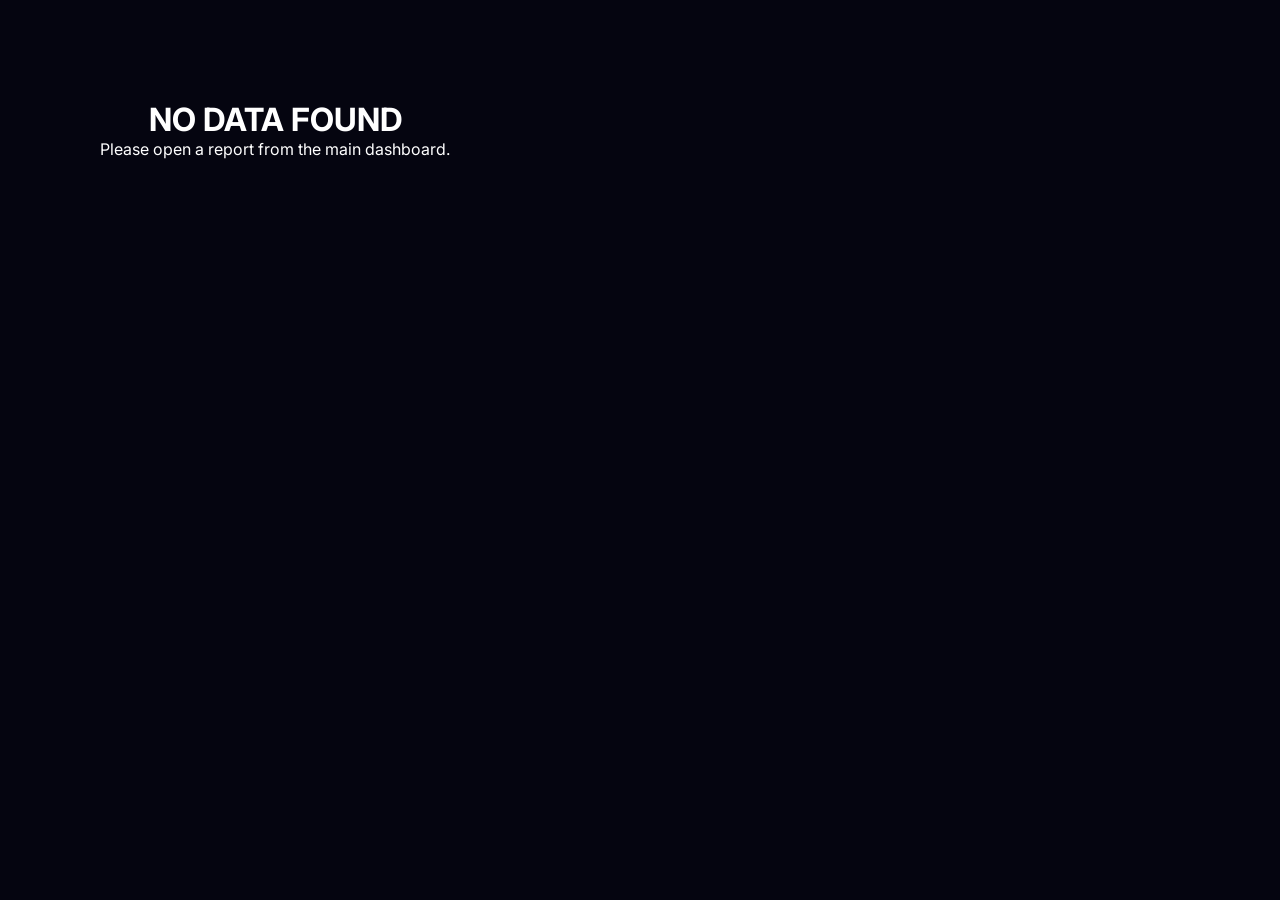
==== www/report.html @ 7ebd3ab9 "Initial commit of TraderSynth" ====
<!DOCTYPE html>
<html lang="en">

<head>
    <meta charset="UTF-8">
    <meta name="viewport" content="width=device-width, initial-scale=1.0">
    <title>TraderSynth Forensic Report</title>
    <link href="https://fonts.googleapis.com/css2?family=Inter:wght@400;700;800&family=Outfit:wght@800&display=swap"
        rel="stylesheet">
    <link rel="stylesheet" href="style.css">
    <style>
        body {
            overflow-y: auto;
            height: auto;
            min-height: 100vh;
            background: #050510;
        }

        .report-container {
            max-width: 1200px;
            margin: 40px auto;
            padding: 0 40px;
        }

        .hero-glass-surface {
            background: rgba(20, 20, 35, 0.9);
        }
    </style>
</head>

<body>
    <div class="report-container">
        <div
            style="display:flex; justify-content:space-between; align-items:center; margin-bottom:25px; border-bottom:1px solid rgba(255,255,255,0.05); padding-bottom:15px;">
            <div class="card-label-small" style="font-size:1.2rem; color:var(--accent-blue);">
                Forensic Analytics Retrospective
            </div>
            <div style="font-size:0.7rem; opacity:0.6;">DETERMINISTIC TELEMETRY V3.7.0</div>
        </div>

        <div class="hero-glass-surface" style="margin-bottom:20px; padding:30px; border-radius:24px;">
            <div style="display:grid; grid-template-columns: 1fr 1fr 1fr 1fr; gap:30px; width:100%;">
                <div>
                    <div id="rep-health"
                        style="font-family:'Outfit'; font-weight:800; font-size:3.5rem; line-height:1; color:var(--accent-blue);">
                        --</div>
                    <div class="card-label-small" style="margin-top:10px;">Avg Health Score <span class="info-bubble"
                            onclick="showDef('health')">?</span></div>
                </div>
                <div>
                    <div id="rep-duration"
                        style="font-family:'Outfit'; font-weight:800; font-size:2rem; line-height:1; padding-top:15px;">
                        --</div>
                    <div class="card-label-small" style="margin-top:10px;">Trace Duration</div>
                </div>
                <div>
                    <div id="rep-samples"
                        style="font-family:'Outfit'; font-weight:800; font-size:2rem; line-height:1; padding-top:15px;">
                        --</div>
                    <div class="card-label-small" style="margin-top:10px;">Data Points</div>
                </div>
                <div>
                    <div id="rep-timestamp"
                        style="font-size:0.8rem; color:rgba(255,255,255,0.8); font-weight:700; line-height:1.4; padding-top:10px;">
                        --</div>
                    <div class="card-label-small" style="margin-top:10px;">Capture Date</div>
                </div>
            </div>
        </div>

        <div class="dash-master-unified">
            <div class="metric-glass-card" style="grid-column: span 2; border-radius:20px;">
                <div class="card-label-small" style="margin-bottom:15px;">Processor Utilization Trend (Avg: <span
                        id="rep-cpu-avg">--</span>%)</div>
                <div class="spark-canvas-wrapper" style="height:160px;">
                    <svg id="rep-cpu-svg" style="width:100%; height:100%;" preserveAspectRatio="none"
                        viewBox="0 0 300 100">
                        <defs>
                            <linearGradient id="cpuGrad" x1="0%" y1="0%" x2="0%" y2="100%">
                                <stop offset="0%" style="stop-color:var(--accent-blue);stop-opacity:0.2" />
                                <stop offset="100%" style="stop-color:var(--accent-blue);stop-opacity:0" />
                            </linearGradient>
                        </defs>
                        <path class="rep-fill" d="" fill="url(#cpuGrad)"></path>
                        <path class="spark-path" d="" style="stroke:var(--accent-blue); fill:none; stroke-width:2;">
                        </path>
                    </svg>
                </div>
            </div>
            <div class="metric-glass-card" style="grid-column: span 2; border-radius:20px;">
                <div class="card-label-small" style="margin-bottom:15px;">Memory Consumption Trend (Avg: <span
                        id="rep-mem-avg">--</span>%)</div>
                <div class="spark-canvas-wrapper" style="height:160px;">
                    <svg id="rep-mem-svg" style="width:100%; height:100%;" preserveAspectRatio="none"
                        viewBox="0 0 300 100">
                        <defs>
                            <linearGradient id="memGrad" x1="0%" y1="0%" x2="0%" y2="100%">
                                <stop offset="0%" style="stop-color:var(--accent-green);stop-opacity:0.2" />
                                <stop offset="100%" style="stop-color:var(--accent-green);stop-opacity:0" />
                            </linearGradient>
                        </defs>
                        <path class="rep-fill" d="" fill="url(#memGrad)"></path>
                        <path class="spark-path" d="" style="stroke:var(--accent-green); fill:none; stroke-width:2;">
                        </path>
                    </svg>
                </div>
            </div>
            <div class="metric-glass-card" style="grid-column: span 1; border-radius:20px;">
                <div class="card-label-small" style="margin-bottom:10px;">Hypervisor Audit</div>
                <div id="rep-vm-events"
                    style="font-size:0.75rem; color:var(--text-dim); line-height:1.6; margin-top:10px;"></div>
            </div>
            <div class="metric-glass-card" style="grid-column: span 3; border-radius:20px;">
                <div class="card-label-small" style="margin-bottom:15px;">Resource Hot-Spots (Top Weighted Processes)
                </div>
                <div id="rep-top-procs" style="display:grid; grid-template-columns: repeat(3, 1fr); gap:15px;"></div>
            </div>
        </div>

        <div
            style="margin-top:40px; padding:20px; border-top:1px solid rgba(255,255,255,0.05); text-align:center; opacity:0.4; font-size:0.6rem; letter-spacing:1px;">
            TRADERSYNTH PRO ANALYTICS | END OF REPORT
        </div>

        <!-- Definition Modal -->
        <div id="info-modal" class="modal-surface" style="display:none;">
            <div class="modal-glass-content">
                <h2 id="modal-title" style="margin-bottom:20px; font-family:'Outfit';">DEFINITION</h2>
                <div id="modal-body"
                    style="font-size:0.9rem; line-height:1.6; color:var(--text-dim); margin-bottom:30px;">
                    Providing technical context for advanced telemetry.
                </div>
                <button class="modal-close-btn"
                    onclick="document.getElementById('info-modal').style.display='none'">DISMISS</button>
            </div>
        </div>
    </div>
    <script src="storage.js"></script>
    <script src="report.js"></script>
</body>

</html>
---- www/style.css ----
:root {
    --bg-main: radial-gradient(circle at 20% 20%, #1a1a2e 0%, #0a0a12 100%);
    --glass-panel: rgba(20, 20, 35, 0.7);
    --border-edge: rgba(255, 255, 255, 0.08);
    --accent-blue: #00d2ff;
    --accent-green: #30d158;
    --accent-red: #ff375f;
    --text-dim: #8e8e93;
}

* {
    box-sizing: border-box;
    margin: 0;
    padding: 0;
    font-family: 'Inter', sans-serif;
}

body {
    background: var(--bg-main);
    color: #fff;
    height: 100vh;
    display: flex;
    overflow: hidden;
}

/* Main Stack */
.content-stack {
    flex: 1;
    display: flex;
    flex-direction: column;
}

.app-footer-strip {
    height: 38px;
    background: rgba(0, 0, 0, 0.4);
    backdrop-filter: blur(10px);
    border-top: 1px solid rgba(255, 255, 255, 0.05);
    display: flex;
    justify-content: center;
    align-items: center;
    padding: 0 35px;
    font-size: 0.65rem;
    color: var(--text-dim);
    font-weight: 800;
    text-transform: uppercase;
    letter-spacing: 1px;
    white-space: nowrap;
    overflow: hidden;
}

.footer-segment {
    display: flex;
    align-items: center;
    gap: 8px;
}

.nav-stripe-item {
    padding: 14px;
    margin-bottom: 10px;
    border-radius: 14px;
    cursor: pointer;
    font-size: 0.85rem;
    color: var(--text-dim);
    transition: all 0.2s cubic-bezier(0.4, 0, 0.2, 1);
    border: 1px solid transparent;
}

.nav-stripe-item:hover {
    background: rgba(255, 255, 255, 0.06);
    color: #fff;
}

.nav-stripe-item.item-active {
    background: rgba(0, 210, 255, 0.12);
    color: var(--accent-blue);
    font-weight: 700;
    border-color: rgba(0, 210, 255, 0.2);
}

/* Main Stack */
.content-stack {
    flex: 1;
    display: flex;
    flex-direction: column;
}

.view-viewport {
    flex: 1;
    padding: 30px;
    overflow-y: auto;
}

/* Hero Banner */
.hero-glass-surface {
    background: linear-gradient(145deg, rgba(255, 255, 255, 0.03) 0%, rgba(20, 20, 35, 0.4) 100%);
    backdrop-filter: blur(24px);
    -webkit-backdrop-filter: blur(24px);
    border-radius: 28px;

    /* Premium Glass Borders */
    border-top: 1px solid rgba(255, 255, 255, 0.08);
    border-left: 1px solid rgba(255, 255, 255, 0.04);
    border-right: 1px solid rgba(255, 255, 255, 0.04);
    border-bottom: 1px solid rgba(0, 0, 0, 0.3);

    padding: 20px 30px;
    display: flex;
    gap: 30px;
    box-shadow:
        0 25px 70px rgba(0, 0, 0, 0.6),
        inset 0 0 30px rgba(255, 255, 255, 0.01);
    margin-bottom: 30px;
}

.hero-cell {
    display: flex;
    flex-direction: column;
}

/* Hero Columns */
.hero-col {
    flex: 1;
    padding: 0 30px;
    border-right: 1px solid var(--border-edge);
    display: flex;
    flex-direction: column;
    justify-content: center;
}

.hero-col-large {
    flex: 1.2;
    padding: 0 30px;
    border-right: 1px solid var(--border-edge);
    display: flex;
    align-items: center;
    gap: 20px;
}

.hero-col:last-child {
    border-right: none;
}

/* Unified 4x2 Layout */
.dash-master-unified {
    display: grid;
    grid-template-columns: repeat(4, 1fr);
    grid-template-rows: auto 1fr;
    /* Allow top row to be compact, bottom row to expand */
    gap: 20px;
    width: 100%;
}

@media (max-width: 1400px) {
    .dash-master-unified {
        grid-template-columns: repeat(2, 1fr);
    }
}

@media (max-width: 800px) {
    .dash-master-unified {
        grid-template-columns: 1fr;
    }
}

/* Remove scrollbars, allow full height */
.scroller-y-auto {
    height: auto !important;
    overflow: visible !important;
}

/* Styled Event Popup */
.event-popup-modal {
    position: fixed;
    top: 50%;
    left: 50%;
    transform: translate(-50%, -50%);
    background: rgba(10, 15, 20, 0.98);
    border: 1px solid var(--accent-blue);
    padding: 25px;
    z-index: 20000;
    border-radius: 12px;
    box-shadow: 0 0 50px rgba(0, 0, 0, 0.9), 0 0 100px rgba(0, 210, 255, 0.1);
    display: none;
    min-width: 450px;
    max-width: 600px;
    backdrop-filter: blur(10px);
}

#ev-pop-body {
    max-height: 60vh;
    overflow-y: auto;
    overflow-x: hidden;
    padding-right: 10px;
    overflow-wrap: anywhere;
    word-break: break-word;
}

#ev-pop-body::-webkit-scrollbar {
    width: 4px;
}

#ev-pop-body::-webkit-scrollbar-thumb {
    background: rgba(255, 255, 255, 0.2);
    border-radius: 2px;
}

.event-popup-modal h3 {
    font-family: 'Outfit', sans-serif;
    letter-spacing: 1px;
    border-bottom: 1px solid rgba(255, 255, 255, 0.1);
    padding-bottom: 10px;
}

.metric-glass-card {
    background: linear-gradient(145deg, rgba(255, 255, 255, 0.03) 0%, rgba(20, 20, 35, 0.4) 100%);
    backdrop-filter: blur(24px);
    -webkit-backdrop-filter: blur(24px);
    border-radius: 24px;

    /* Premium Glass Borders */
    border-top: 1px solid rgba(255, 255, 255, 0.08);
    border-left: 1px solid rgba(255, 255, 255, 0.04);
    border-right: 1px solid rgba(255, 255, 255, 0.04);
    border-bottom: 1px solid rgba(0, 0, 0, 0.3);

    padding: 24px;
    box-shadow:
        0 20px 50px rgba(0, 0, 0, 0.5),
        inset 0 0 30px rgba(255, 255, 255, 0.01);

    transition: transform 0.3s cubic-bezier(0.4, 0, 0.2, 1), box-shadow 0.3s ease;
    overflow: hidden;
    position: relative;
}

.metric-glass-card:hover {
    transform: translateY(-2px);
    box-shadow:
        0 30px 60px rgba(0, 0, 0, 0.6),
        inset 0 0 30px rgba(255, 255, 255, 0.02);
    border-top-color: rgba(255, 255, 255, 0.15);
}

.card-upper-row {
    display: flex;
    justify-content: space-between;
    align-items: center;
    margin-bottom: 12px;
    position: relative;
    z-index: 5;
}

.card-label-small {
    font-size: 0.65rem;
    font-weight: 800;
    color: var(--text-dim);
    text-transform: uppercase;
    letter-spacing: 1.8px;
}

.val-big-display {
    font-family: 'Outfit';
    font-weight: 800;
    color: var(--accent-blue);
    font-size: 1.5rem;
}

/* Professional Area Charts with Axes */
.spark-canvas-wrapper {
    position: relative;
    height: 120px;
    margin-top: 5px;
}

.chart-axis-label {
    position: absolute;
    left: 0;
    font-size: 0.5rem;
    color: rgba(255, 255, 255, 0.2);
    font-weight: 700;
    z-index: 2;
}

.axis-100 {
    top: 5px;
}

.axis-50 {
    top: 50%;
    transform: translateY(-50%);
}

.axis-0 {
    bottom: 5px;
}

.spark-canvas {
    height: 100%;
    width: 100%;
}

.spark-path {
    fill: none;
    stroke: var(--accent-blue);
    stroke-width: 2.5;
    stroke-linecap: round;
    stroke-linejoin: round;
    filter: drop-shadow(0 0 5px rgba(0, 210, 255, 0.5));
}

.ring-fill {
    fill: none;
    stroke-width: 10;
    stroke-linecap: round;
    transition: stroke-dashoffset 1s cubic-bezier(0.4, 0, 0.2, 1);
}

.ring-track {
    fill: none;
    stroke: rgba(255, 255, 255, 0.05);
    stroke-width: 10;
}

.ring-center-text {
    position: absolute;
    top: 50%;
    left: 50%;
    transform: translate(-50%, -50%);
    text-align: center;
}

/* Event Tooltip Interaction */
.event-item {
    position: relative;
    cursor: help;
    transition: background 0.2s;
}

.event-item:hover {
    background: rgba(255, 255, 255, 0.08) !important;
}

/* Event Tooltip Interaction Removed in favor of Click Popup */

.ultra-ticker-canvas-container {
    background: #000;
    border: 1px solid rgba(255, 255, 255, 0.1);
    border-radius: 12px;
    margin-top: 10px;
    height: 60px;
    overflow: hidden;
}

.terminate-btn {
    background: rgba(255, 55, 95, 0.15);
    color: var(--accent-red);
    border: 1px solid rgba(255, 55, 95, 0.3);
    padding: 2px 8px;
    border-radius: 4px;
    font-size: 0.55rem;
    font-weight: 800;
    cursor: pointer;
    transition: all 0.2s;
}

.terminate-btn:hover {
    background: var(--accent-red);
    color: #fff;
}

.spark-fill {
    fill: url(#areaGradient);
    opacity: 0.3;
}



.side-analytics-pane {
    display: flex;
    flex-direction: column;
    height: 100%;
    overflow-y: auto;
    padding-right: 5px;
}

/* Scrollbar refinement */
.side-analytics-pane::-webkit-scrollbar {
    width: 4px;
}

.side-analytics-pane::-webkit-scrollbar-thumb {
    background: rgba(255, 255, 255, 0.05);
    border-radius: 2px;
}

.chart-grid-line {
    stroke: rgba(255, 255, 255, 0.03);
    stroke-width: 1;
}

/* Heatmap with Labels */
.core-heat-grid {
    display: grid;
    grid-template-columns: repeat(5, 1fr);
    gap: 6px;
    margin-top: 15px;
    background: rgba(0, 0, 0, 0.2);
    padding: 10px;
    border-radius: 12px;
}

.core-heat-grid {
    display: grid;
    grid-template-columns: repeat(6, 1fr);
    gap: 6px;
    margin-top: 10px;
}

.core-box {
    aspect-ratio: 1.4;
    border-radius: 6px;
    background: rgba(255, 255, 255, 0.05);
    transition: all 0.4s ease;
    display: flex;
    align-items: center;
    justify-content: center;
    font-size: 0.55rem;
    font-weight: 800;
    color: rgba(255, 255, 255, 0.4);
    position: relative;
}

.core-box:hover {
    transform: scale(1.05);
    z-index: 10;
}

@keyframes pulse-red {
    0% {
        box-shadow: 0 0 5px rgba(255, 55, 95, 0.2);
    }

    50% {
        box-shadow: 0 0 15px rgba(255, 55, 95, 0.5);
    }

    100% {
        box-shadow: 0 0 5px rgba(255, 55, 95, 0.2);
    }
}

.core-critical {
    animation: pulse-red 1.5s infinite;
    border: 1px solid rgba(255, 55, 95, 0.5) !important;
}

/* Professional Horizontal Ticker */
.ticker-container {
    overflow: hidden;
    white-space: nowrap;
    position: relative;
    padding: 10px 0;
    mask-image: linear-gradient(to right, transparent, black 10%, black 90%, transparent);
}

.ticker-track {
    display: inline-block;
    padding-left: 100%;
    animation: ticker-slide 20s linear infinite;
}

@keyframes ticker-slide {
    0% {
        transform: translateX(0);
    }

    100% {
        transform: translateX(-100%);
    }
}

.ticker-item {
    display: inline-flex;
    align-items: center;
    gap: 12px;
    padding: 0 40px;
    font-family: 'Outfit';
    font-weight: 800;
    font-size: 0.95rem;
}

/* Process Slot Stability (Reduced to Top 5) */
.proc-card-row {
    background: rgba(255, 255, 255, 0.03);
    border-radius: 18px;
    padding: 16px;
    margin-bottom: 14px;
    border: 1px solid transparent;
    transition: all 0.3s cubic-bezier(0.4, 0, 0.2, 1);
    height: 85px;
    overflow: hidden;
}

.proc-card-row.empty-slot {
    opacity: 0.1;
    border: 1px dashed rgba(255, 255, 255, 0.05);
}

.bar-bg-stripe {
    height: 6px;
    background: rgba(0, 0, 0, 0.4);
    border-radius: 3px;
    margin-top: 10px;
    overflow: hidden;
}

.bar-fill-stripe {
    height: 100%;
    background: var(--accent-blue);
    transition: 1s ease;
}

/* UI Refinements */
.mini-consumer-list {
    display: flex;
    flex-direction: column;
    gap: 6px;
    min-height: 40px;
}

.mini-consumer-item {
    display: flex;
    justify-content: space-between;
    font-size: 0.62rem;
    padding: 4px 8px;
    background: rgba(255, 255, 255, 0.03);
    border-radius: 6px;
    border: 1px solid rgba(255, 255, 255, 0.02);
}

.gpu-eng-bar-container {
    height: 4px;
    background: rgba(255, 255, 255, 0.05);
    border-radius: 2px;
    display: flex;
    overflow: hidden;
}

.gpu-eng-fill {
    height: 100%;
    transition: width 0.5s cubic-bezier(0.4, 0, 0.2, 1);
}

.info-bubble {
    cursor: pointer;
    display: inline-flex;
    justify-content: center;
    align-items: center;
    width: 18px;
    height: 18px;
    border-radius: 50%;
    background: rgba(0, 210, 255, 0.15);
    color: var(--accent-blue);
    font-size: 0.7rem;
    font-weight: 900;
    margin-left: 8px;
    border: 1px solid rgba(0, 210, 255, 0.3);
    transition: all 0.2s;
}

.info-bubble:hover {
    background: var(--accent-blue);
    color: #000;
    box-shadow: 0 0 10px rgba(0, 210, 255, 0.5);
}

.modal-surface {
    position: fixed;
    top: 0;
    left: 0;
    width: 100vw;
    height: 100vh;
    background: rgba(0, 0, 0, 0.7);
    backdrop-filter: blur(15px);
    display: flex;
    justify-content: center;
    align-items: center;
    z-index: 9999;
}

.modal-glass-content {
    background: rgba(10, 10, 15, 0.9);
    border: 1px solid rgba(0, 210, 255, 0.2);
    border-radius: 32px;
    padding: 50px;
    width: 480px;
    box-shadow: 0 50px 100px rgba(0, 0, 0, 0.9), 0 0 30px rgba(0, 210, 255, 0.1);
    text-align: center;
    transform: translateY(-20px);
}

.modal-close-btn {
    background: var(--accent-blue);
    color: #000;
    border: none;
    padding: 12px 35px;
    border-radius: 12px;
    font-weight: 900;
    cursor: pointer;
    font-size: 0.85rem;
    letter-spacing: 1px;
    transition: all 0.2s;
}

/* Trading Simulation UI (Screenshot 1 Style) */
.trading-ui-grid {
    display: grid;
    grid-template-columns: 1fr 280px;
    gap: 20px;
    margin-top: 15px;
}

.order-book-container {
    background: rgba(0, 0, 0, 0.3);
    border-radius: 12px;
    padding: 15px;
    font-family: monospace;
    font-size: 0.75rem;
    height: 180px;
    overflow-y: hidden;
    border: 1px solid rgba(255, 255, 255, 0.05);
}

#zombie-monitor-sidebar {
    background: rgba(255, 55, 95, 0.03);
    border-radius: 14px;
    padding: 15px;
    border: 1px solid rgba(255, 55, 95, 0.08);
    min-height: 40px;
    font-size: 0.65rem;
    color: var(--text-dim);
    line-height: 1.5;
}

.order-row {
    display: flex;
    justify-content: space-between;
    padding: 3px 0;
}

.order-buy {
    color: var(--accent-green);
}

.order-sell {
    color: var(--accent-red);
}

.trade-controls {
    display: flex;
    flex-direction: column;
    gap: 12px;
}

.trade-btn {
    padding: 14px;
    border-radius: 10px;
    border: none;
    font-weight: 800;
    font-size: 0.9rem;
    cursor: pointer;
    transition: all 0.2s;
    text-transform: uppercase;
    letter-spacing: 1px;
}

.btn-buy {
    background: linear-gradient(135deg, #30d158, #28a745);
    color: #000;
    box-shadow: 0 4px 15px rgba(48, 209, 88, 0.3);
}

.btn-sell {
    background: linear-gradient(135deg, #ff375f, #dc3545);
    color: #fff;
    box-shadow: 0 4px 15px rgba(255, 55, 95, 0.3);
}

.trade-btn:hover {
    transform: translateY(-2px);
    filter: brightness(1.2);
}

.stop-btn-nav {
    margin-top: 20px;
    background: rgba(255, 55, 95, 0.1);
    color: var(--accent-red);
    border: 1px solid rgba(255, 55, 95, 0.2);
    padding: 12px;
    border-radius: 12px;
    font-weight: 800;
    font-size: 0.75rem;
    text-align: center;
    cursor: pointer;
    transition: all 0.2s;
}

.stop-btn-nav:hover {
    background: var(--accent-red);
    color: #fff;
}

/* Trace Graph View */
.trace-graph-container {
    width: 100%;
    height: 350px;
    background: rgba(0, 0, 0, 0.4);
    border-radius: 20px;
    border: 1px solid var(--border-edge);
    margin-top: 20px;
    position: relative;
    overflow: hidden;
}

#trace-canvas {
    width: 100%;
    height: 100%;
}

.health-block-vertical {
    display: flex;
    flex-direction: column;
    align-items: center;
    gap: 10px;
    padding: 15px;
    background: rgba(255, 255, 255, 0.02);
    border-radius: 16px;
    border: 1px solid rgba(255, 255, 255, 0.05);
}

/* Usage for top 3 lists */
.mini-consumer-item {
    display: flex;
    justify-content: space-between;
    font-size: 0.65rem;
    padding: 3px 0;
    border-bottom: 1px solid rgba(255, 255, 255, 0.05);
    margin-bottom: 2px;
}

.mini-consumer-item:last-child {
    border-bottom: none;
}
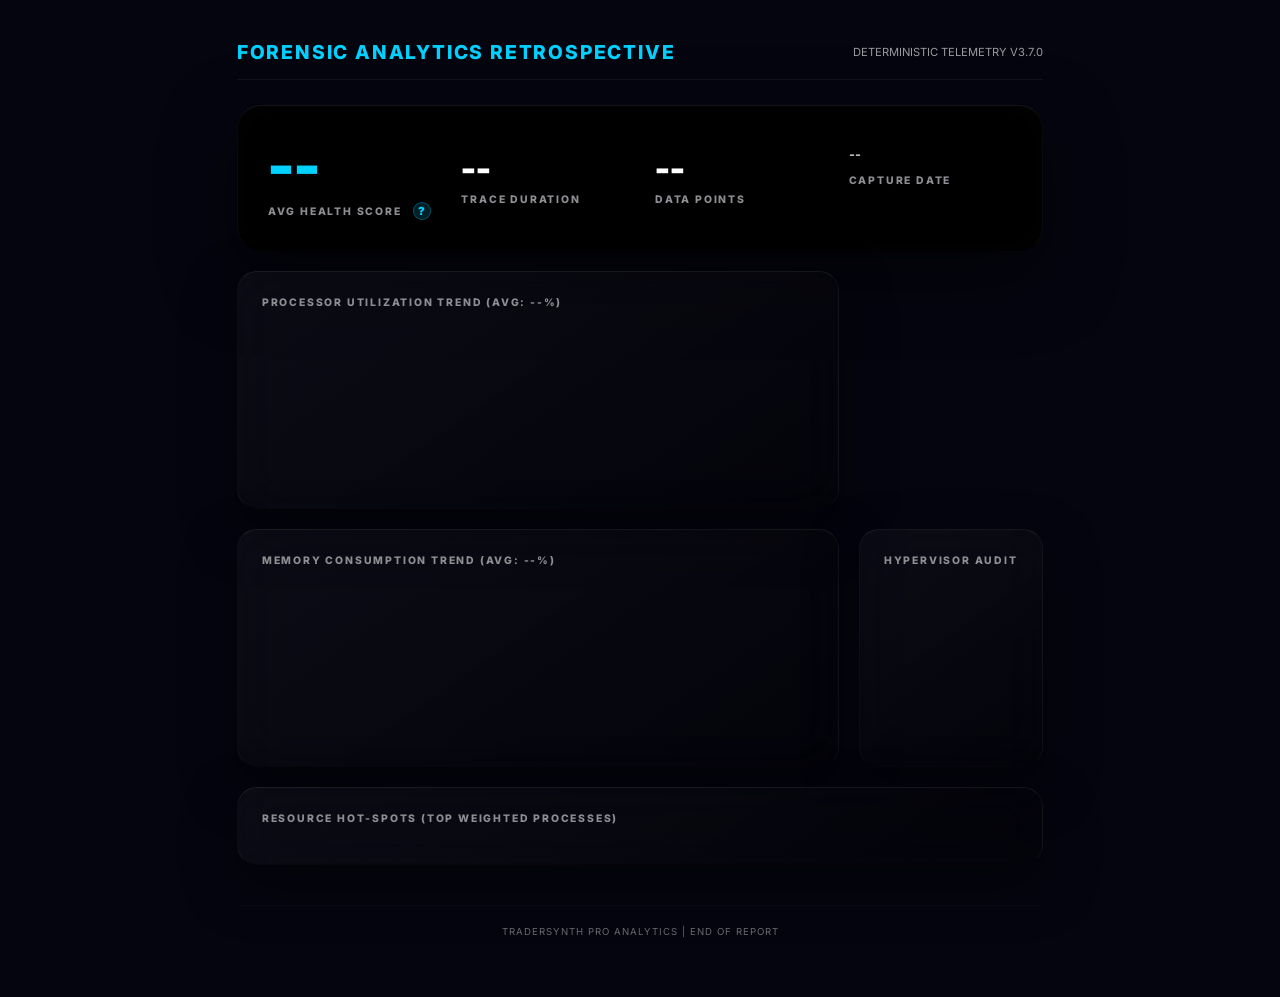
==== commit 4bf3f2cb: "Enhance M365 Desktop module and implement Citrix Teams HDX Optimization telemetry with UI fixes" ====
--- a/www/report.html
+++ b/www/report.html
@@ -1,142 +1,145 @@
-<!DOCTYPE html>
-<html lang="en">
-
-<head>
-    <meta charset="UTF-8">
-    <meta name="viewport" content="width=device-width, initial-scale=1.0">
-    <title>TraderSynth Forensic Report</title>
-    <link href="https://fonts.googleapis.com/css2?family=Inter:wght@400;700;800&family=Outfit:wght@800&display=swap"
-        rel="stylesheet">
-    <link rel="stylesheet" href="style.css">
-    <style>
-        body {
-            overflow-y: auto;
-            height: auto;
-            min-height: 100vh;
-            background: #050510;
-        }
-
-        .report-container {
-            max-width: 1200px;
-            margin: 40px auto;
-            padding: 0 40px;
-        }
-
-        .hero-glass-surface {
-            background: rgba(20, 20, 35, 0.9);
-        }
-    </style>
-</head>
-
-<body>
-    <div class="report-container">
-        <div
-            style="display:flex; justify-content:space-between; align-items:center; margin-bottom:25px; border-bottom:1px solid rgba(255,255,255,0.05); padding-bottom:15px;">
-            <div class="card-label-small" style="font-size:1.2rem; color:var(--accent-blue);">
-                Forensic Analytics Retrospective
-            </div>
-            <div style="font-size:0.7rem; opacity:0.6;">DETERMINISTIC TELEMETRY V3.7.0</div>
-        </div>
-
-        <div class="hero-glass-surface" style="margin-bottom:20px; padding:30px; border-radius:24px;">
-            <div style="display:grid; grid-template-columns: 1fr 1fr 1fr 1fr; gap:30px; width:100%;">
-                <div>
-                    <div id="rep-health"
-                        style="font-family:'Outfit'; font-weight:800; font-size:3.5rem; line-height:1; color:var(--accent-blue);">
-                        --</div>
-                    <div class="card-label-small" style="margin-top:10px;">Avg Health Score <span class="info-bubble"
-                            onclick="showDef('health')">?</span></div>
-                </div>
-                <div>
-                    <div id="rep-duration"
-                        style="font-family:'Outfit'; font-weight:800; font-size:2rem; line-height:1; padding-top:15px;">
-                        --</div>
-                    <div class="card-label-small" style="margin-top:10px;">Trace Duration</div>
-                </div>
-                <div>
-                    <div id="rep-samples"
-                        style="font-family:'Outfit'; font-weight:800; font-size:2rem; line-height:1; padding-top:15px;">
-                        --</div>
-                    <div class="card-label-small" style="margin-top:10px;">Data Points</div>
-                </div>
-                <div>
-                    <div id="rep-timestamp"
-                        style="font-size:0.8rem; color:rgba(255,255,255,0.8); font-weight:700; line-height:1.4; padding-top:10px;">
-                        --</div>
-                    <div class="card-label-small" style="margin-top:10px;">Capture Date</div>
-                </div>
-            </div>
-        </div>
-
-        <div class="dash-master-unified">
-            <div class="metric-glass-card" style="grid-column: span 2; border-radius:20px;">
-                <div class="card-label-small" style="margin-bottom:15px;">Processor Utilization Trend (Avg: <span
-                        id="rep-cpu-avg">--</span>%)</div>
-                <div class="spark-canvas-wrapper" style="height:160px;">
-                    <svg id="rep-cpu-svg" style="width:100%; height:100%;" preserveAspectRatio="none"
-                        viewBox="0 0 300 100">
-                        <defs>
-                            <linearGradient id="cpuGrad" x1="0%" y1="0%" x2="0%" y2="100%">
-                                <stop offset="0%" style="stop-color:var(--accent-blue);stop-opacity:0.2" />
-                                <stop offset="100%" style="stop-color:var(--accent-blue);stop-opacity:0" />
-                            </linearGradient>
-                        </defs>
-                        <path class="rep-fill" d="" fill="url(#cpuGrad)"></path>
-                        <path class="spark-path" d="" style="stroke:var(--accent-blue); fill:none; stroke-width:2;">
-                        </path>
-                    </svg>
-                </div>
-            </div>
-            <div class="metric-glass-card" style="grid-column: span 2; border-radius:20px;">
-                <div class="card-label-small" style="margin-bottom:15px;">Memory Consumption Trend (Avg: <span
-                        id="rep-mem-avg">--</span>%)</div>
-                <div class="spark-canvas-wrapper" style="height:160px;">
-                    <svg id="rep-mem-svg" style="width:100%; height:100%;" preserveAspectRatio="none"
-                        viewBox="0 0 300 100">
-                        <defs>
-                            <linearGradient id="memGrad" x1="0%" y1="0%" x2="0%" y2="100%">
-                                <stop offset="0%" style="stop-color:var(--accent-green);stop-opacity:0.2" />
-                                <stop offset="100%" style="stop-color:var(--accent-green);stop-opacity:0" />
-                            </linearGradient>
-                        </defs>
-                        <path class="rep-fill" d="" fill="url(#memGrad)"></path>
-                        <path class="spark-path" d="" style="stroke:var(--accent-green); fill:none; stroke-width:2;">
-                        </path>
-                    </svg>
-                </div>
-            </div>
-            <div class="metric-glass-card" style="grid-column: span 1; border-radius:20px;">
-                <div class="card-label-small" style="margin-bottom:10px;">Hypervisor Audit</div>
-                <div id="rep-vm-events"
-                    style="font-size:0.75rem; color:var(--text-dim); line-height:1.6; margin-top:10px;"></div>
-            </div>
-            <div class="metric-glass-card" style="grid-column: span 3; border-radius:20px;">
-                <div class="card-label-small" style="margin-bottom:15px;">Resource Hot-Spots (Top Weighted Processes)
-                </div>
-                <div id="rep-top-procs" style="display:grid; grid-template-columns: repeat(3, 1fr); gap:15px;"></div>
-            </div>
-        </div>
-
-        <div
-            style="margin-top:40px; padding:20px; border-top:1px solid rgba(255,255,255,0.05); text-align:center; opacity:0.4; font-size:0.6rem; letter-spacing:1px;">
-            TRADERSYNTH PRO ANALYTICS | END OF REPORT
-        </div>
-
-        <!-- Definition Modal -->
-        <div id="info-modal" class="modal-surface" style="display:none;">
-            <div class="modal-glass-content">
-                <h2 id="modal-title" style="margin-bottom:20px; font-family:'Outfit';">DEFINITION</h2>
-                <div id="modal-body"
-                    style="font-size:0.9rem; line-height:1.6; color:var(--text-dim); margin-bottom:30px;">
-                    Providing technical context for advanced telemetry.
-                </div>
-                <button class="modal-close-btn"
-                    onclick="document.getElementById('info-modal').style.display='none'">DISMISS</button>
-            </div>
-        </div>
-    </div>
-    <script src="storage.js"></script>
-    <script src="report.js"></script>
-</body>
-
-</html>+<!DOCTYPE html>
+<html lang="en">
+
+<head>
+    <meta charset="UTF-8">
+    <meta name="viewport" content="width=device-width, initial-scale=1.0">
+    <title>TraderSynth Forensic Report</title>
+    <link href="https://fonts.googleapis.com/css2?family=Inter:wght@400;700;800&family=Outfit:wght@800&display=swap"
+        rel="stylesheet">
+    <link rel="stylesheet" href="style.css">
+    <style>
+        body {
+            overflow-y: auto;
+            height: auto;
+            min-height: 100vh;
+            background: #050510;
+        }
+
+        .report-container {
+            max-width: 1200px;
+            margin: 40px auto;
+            padding: 0 40px;
+        }
+
+        .hero-glass-surface {
+            background: rgba(var(--bg-rgb), 0.9);
+        }
+    </style>
+</head>
+
+<body>
+    <div class="report-container">
+        <div
+            style="display:flex; justify-content:space-between; align-items:center; margin-bottom:25px; border-bottom:1px solid rgba(255,255,255,0.05); padding-bottom:15px;">
+            <div class="card-label-small" style="font-size:1.2rem; color:var(--accent-blue);">
+                Forensic Analytics Retrospective
+            </div>
+            <div style="font-size:0.7rem; opacity:0.6;">DETERMINISTIC TELEMETRY V3.7.0</div>
+        </div>
+
+        <div class="hero-glass-surface" style="margin-bottom:20px; padding:30px; border-radius:24px;">
+            <div style="display:grid; grid-template-columns: 1fr 1fr 1fr 1fr; gap:30px; width:100%;">
+                <div>
+                    <div id="rep-health"
+                        style="font-family:'Outfit'; font-weight:800; font-size:3.5rem; line-height:1; color:var(--accent-blue);">
+                        --</div>
+                    <div class="card-label-small" style="margin-top:10px;">Avg Health Score <span class="info-bubble"
+                            onclick="showDef('health')">?</span></div>
+                </div>
+                <div>
+                    <div id="rep-duration"
+                        style="font-family:'Outfit'; font-weight:800; font-size:2rem; line-height:1; padding-top:15px;">
+                        --</div>
+                    <div class="card-label-small" style="margin-top:10px;">Trace Duration</div>
+                </div>
+                <div>
+                    <div id="rep-samples"
+                        style="font-family:'Outfit'; font-weight:800; font-size:2rem; line-height:1; padding-top:15px;">
+                        --</div>
+                    <div class="card-label-small" style="margin-top:10px;">Data Points</div>
+                </div>
+                <div>
+                    <div id="rep-timestamp"
+                        style="font-size:0.8rem; color:rgba(255,255,255,0.8); font-weight:700; line-height:1.4; padding-top:10px;">
+                        --</div>
+                    <div class="card-label-small" style="margin-top:10px;">Capture Date</div>
+                </div>
+            </div>
+        </div>
+
+        <div class="dash-master-unified">
+            <div class="metric-glass-card" style="grid-column: span 2; border-radius:20px;">
+                <div class="card-label-small" style="margin-bottom:15px;">Processor Utilization Trend (Avg: <span
+                        id="rep-cpu-avg">--</span>%)</div>
+                <div class="spark-canvas-wrapper" style="height:160px;">
+                    <svg id="rep-cpu-svg" style="width:100%; height:100%;" preserveAspectRatio="none"
+                        viewBox="0 0 300 100">
+                        <defs>
+                            <linearGradient id="cpuGrad" x1="0%" y1="0%" x2="0%" y2="100%">
+                                <stop offset="0%" style="stop-color:var(--accent-blue);stop-opacity:0.2" />
+                                <stop offset="100%" style="stop-color:var(--accent-blue);stop-opacity:0" />
+                            </linearGradient>
+                        </defs>
+                        <path class="rep-fill" d="" fill="url(#cpuGrad)"></path>
+                        <path class="spark-path" d="" style="stroke:var(--accent-blue); fill:none; stroke-width:2;">
+                        </path>
+                    </svg>
+                </div>
+            </div>
+            <div class="metric-glass-card" style="grid-column: span 2; border-radius:20px;">
+                <div class="card-label-small" style="margin-bottom:15px;">Memory Consumption Trend (Avg: <span
+                        id="rep-mem-avg">--</span>%)</div>
+                <div class="spark-canvas-wrapper" style="height:160px;">
+                    <svg id="rep-mem-svg" style="width:100%; height:100%;" preserveAspectRatio="none"
+                        viewBox="0 0 300 100">
+                        <defs>
+                            <linearGradient id="memGrad" x1="0%" y1="0%" x2="0%" y2="100%">
+                                <stop offset="0%" style="stop-color:var(--accent-green);stop-opacity:0.2" />
+                                <stop offset="100%" style="stop-color:var(--accent-green);stop-opacity:0" />
+                            </linearGradient>
+                        </defs>
+                        <path class="rep-fill" d="" fill="url(#memGrad)"></path>
+                        <path class="spark-path" d="" style="stroke:var(--accent-green); fill:none; stroke-width:2;">
+                        </path>
+                    </svg>
+                </div>
+            </div>
+            <div class="metric-glass-card" style="grid-column: span 1; border-radius:20px;">
+                <div class="card-label-small" style="margin-bottom:10px;">Hypervisor Audit</div>
+                <div id="rep-vm-events"
+                    style="font-size:0.75rem; color:var(--text-dim); line-height:1.6; margin-top:10px;"></div>
+            </div>
+            <div class="metric-glass-card" style="grid-column: span 3; border-radius:20px;">
+                <div class="card-label-small" style="margin-bottom:15px;">Resource Hot-Spots (Top Weighted Processes)
+                </div>
+                <div id="rep-top-procs" style="display:grid; grid-template-columns: repeat(3, 1fr); gap:15px;"></div>
+            </div>
+        </div>
+
+        <div
+            style="margin-top:40px; padding:20px; border-top:1px solid rgba(255,255,255,0.05); text-align:center; opacity:0.4; font-size:0.6rem; letter-spacing:1px;">
+            TRADERSYNTH PRO ANALYTICS | END OF REPORT
+        </div>
+
+        <!-- Definition Modal -->
+        <div id="info-modal" class="modal-surface" style="display:none;">
+            <div class="modal-glass-content">
+                <h2 id="modal-title" style="margin-bottom:20px; font-family:'Outfit';">DEFINITION</h2>
+                <div id="modal-body"
+                    style="font-size:0.9rem; line-height:1.6; color:var(--text-dim); margin-bottom:30px;">
+                    Providing technical context for advanced telemetry.
+                </div>
+                <button class="modal-close-btn"
+                    onclick="document.getElementById('info-modal').style.display='none'">DISMISS</button>
+            </div>
+        </div>
+    </div>
+    <script src="data-storage.js"></script>
+    <script src="report.js"></script>
+</body>
+
+</html>
++ 
+ 
--- a/www/style.css
+++ b/www/style.css
@@ -1,753 +1,780 @@
-:root {
-    --bg-main: radial-gradient(circle at 20% 20%, #1a1a2e 0%, #0a0a12 100%);
-    --glass-panel: rgba(20, 20, 35, 0.7);
-    --border-edge: rgba(255, 255, 255, 0.08);
-    --accent-blue: #00d2ff;
-    --accent-green: #30d158;
-    --accent-red: #ff375f;
-    --text-dim: #8e8e93;
-}
-
-* {
-    box-sizing: border-box;
-    margin: 0;
-    padding: 0;
-    font-family: 'Inter', sans-serif;
-}
-
-body {
-    background: var(--bg-main);
-    color: #fff;
-    height: 100vh;
-    display: flex;
-    overflow: hidden;
-}
-
-/* Main Stack */
-.content-stack {
-    flex: 1;
-    display: flex;
-    flex-direction: column;
-}
-
-.app-footer-strip {
-    height: 38px;
-    background: rgba(0, 0, 0, 0.4);
-    backdrop-filter: blur(10px);
-    border-top: 1px solid rgba(255, 255, 255, 0.05);
-    display: flex;
-    justify-content: center;
-    align-items: center;
-    padding: 0 35px;
-    font-size: 0.65rem;
-    color: var(--text-dim);
-    font-weight: 800;
-    text-transform: uppercase;
-    letter-spacing: 1px;
-    white-space: nowrap;
-    overflow: hidden;
-}
-
-.footer-segment {
-    display: flex;
-    align-items: center;
-    gap: 8px;
-}
-
-.nav-stripe-item {
-    padding: 14px;
-    margin-bottom: 10px;
-    border-radius: 14px;
-    cursor: pointer;
-    font-size: 0.85rem;
-    color: var(--text-dim);
-    transition: all 0.2s cubic-bezier(0.4, 0, 0.2, 1);
-    border: 1px solid transparent;
-}
-
-.nav-stripe-item:hover {
-    background: rgba(255, 255, 255, 0.06);
-    color: #fff;
-}
-
-.nav-stripe-item.item-active {
-    background: rgba(0, 210, 255, 0.12);
-    color: var(--accent-blue);
-    font-weight: 700;
-    border-color: rgba(0, 210, 255, 0.2);
-}
-
-/* Main Stack */
-.content-stack {
-    flex: 1;
-    display: flex;
-    flex-direction: column;
-}
-
-.view-viewport {
-    flex: 1;
-    padding: 30px;
-    overflow-y: auto;
-}
-
-/* Hero Banner */
-.hero-glass-surface {
-    background: linear-gradient(145deg, rgba(255, 255, 255, 0.03) 0%, rgba(20, 20, 35, 0.4) 100%);
-    backdrop-filter: blur(24px);
-    -webkit-backdrop-filter: blur(24px);
-    border-radius: 28px;
-
-    /* Premium Glass Borders */
-    border-top: 1px solid rgba(255, 255, 255, 0.08);
-    border-left: 1px solid rgba(255, 255, 255, 0.04);
-    border-right: 1px solid rgba(255, 255, 255, 0.04);
-    border-bottom: 1px solid rgba(0, 0, 0, 0.3);
-
-    padding: 20px 30px;
-    display: flex;
-    gap: 30px;
-    box-shadow:
-        0 25px 70px rgba(0, 0, 0, 0.6),
-        inset 0 0 30px rgba(255, 255, 255, 0.01);
-    margin-bottom: 30px;
-}
-
-.hero-cell {
-    display: flex;
-    flex-direction: column;
-}
-
-/* Hero Columns */
-.hero-col {
-    flex: 1;
-    padding: 0 30px;
-    border-right: 1px solid var(--border-edge);
-    display: flex;
-    flex-direction: column;
-    justify-content: center;
-}
-
-.hero-col-large {
-    flex: 1.2;
-    padding: 0 30px;
-    border-right: 1px solid var(--border-edge);
-    display: flex;
-    align-items: center;
-    gap: 20px;
-}
-
-.hero-col:last-child {
-    border-right: none;
-}
-
-/* Unified 4x2 Layout */
-.dash-master-unified {
-    display: grid;
-    grid-template-columns: repeat(4, 1fr);
-    grid-template-rows: auto 1fr;
-    /* Allow top row to be compact, bottom row to expand */
-    gap: 20px;
-    width: 100%;
-}
-
-@media (max-width: 1400px) {
-    .dash-master-unified {
-        grid-template-columns: repeat(2, 1fr);
-    }
-}
-
-@media (max-width: 800px) {
-    .dash-master-unified {
-        grid-template-columns: 1fr;
-    }
-}
-
-/* Remove scrollbars, allow full height */
-.scroller-y-auto {
-    height: auto !important;
-    overflow: visible !important;
-}
-
-/* Styled Event Popup */
-.event-popup-modal {
-    position: fixed;
-    top: 50%;
-    left: 50%;
-    transform: translate(-50%, -50%);
-    background: rgba(10, 15, 20, 0.98);
-    border: 1px solid var(--accent-blue);
-    padding: 25px;
-    z-index: 20000;
-    border-radius: 12px;
-    box-shadow: 0 0 50px rgba(0, 0, 0, 0.9), 0 0 100px rgba(0, 210, 255, 0.1);
-    display: none;
-    min-width: 450px;
-    max-width: 600px;
-    backdrop-filter: blur(10px);
-}
-
-#ev-pop-body {
-    max-height: 60vh;
-    overflow-y: auto;
-    overflow-x: hidden;
-    padding-right: 10px;
-    overflow-wrap: anywhere;
-    word-break: break-word;
-}
-
-#ev-pop-body::-webkit-scrollbar {
-    width: 4px;
-}
-
-#ev-pop-body::-webkit-scrollbar-thumb {
-    background: rgba(255, 255, 255, 0.2);
-    border-radius: 2px;
-}
-
-.event-popup-modal h3 {
-    font-family: 'Outfit', sans-serif;
-    letter-spacing: 1px;
-    border-bottom: 1px solid rgba(255, 255, 255, 0.1);
-    padding-bottom: 10px;
-}
-
-.metric-glass-card {
-    background: linear-gradient(145deg, rgba(255, 255, 255, 0.03) 0%, rgba(20, 20, 35, 0.4) 100%);
-    backdrop-filter: blur(24px);
-    -webkit-backdrop-filter: blur(24px);
-    border-radius: 24px;
-
-    /* Premium Glass Borders */
-    border-top: 1px solid rgba(255, 255, 255, 0.08);
-    border-left: 1px solid rgba(255, 255, 255, 0.04);
-    border-right: 1px solid rgba(255, 255, 255, 0.04);
-    border-bottom: 1px solid rgba(0, 0, 0, 0.3);
-
-    padding: 24px;
-    box-shadow:
-        0 20px 50px rgba(0, 0, 0, 0.5),
-        inset 0 0 30px rgba(255, 255, 255, 0.01);
-
-    transition: transform 0.3s cubic-bezier(0.4, 0, 0.2, 1), box-shadow 0.3s ease;
-    overflow: hidden;
-    position: relative;
-}
-
-.metric-glass-card:hover {
-    transform: translateY(-2px);
-    box-shadow:
-        0 30px 60px rgba(0, 0, 0, 0.6),
-        inset 0 0 30px rgba(255, 255, 255, 0.02);
-    border-top-color: rgba(255, 255, 255, 0.15);
-}
-
-.card-upper-row {
-    display: flex;
-    justify-content: space-between;
-    align-items: center;
-    margin-bottom: 12px;
-    position: relative;
-    z-index: 5;
-}
-
-.card-label-small {
-    font-size: 0.65rem;
-    font-weight: 800;
-    color: var(--text-dim);
-    text-transform: uppercase;
-    letter-spacing: 1.8px;
-}
-
-.val-big-display {
-    font-family: 'Outfit';
-    font-weight: 800;
-    color: var(--accent-blue);
-    font-size: 1.5rem;
-}
-
-/* Professional Area Charts with Axes */
-.spark-canvas-wrapper {
-    position: relative;
-    height: 120px;
-    margin-top: 5px;
-}
-
-.chart-axis-label {
-    position: absolute;
-    left: 0;
-    font-size: 0.5rem;
-    color: rgba(255, 255, 255, 0.2);
-    font-weight: 700;
-    z-index: 2;
-}
-
-.axis-100 {
-    top: 5px;
-}
-
-.axis-50 {
-    top: 50%;
-    transform: translateY(-50%);
-}
-
-.axis-0 {
-    bottom: 5px;
-}
-
-.spark-canvas {
-    height: 100%;
-    width: 100%;
-}
-
-.spark-path {
-    fill: none;
-    stroke: var(--accent-blue);
-    stroke-width: 2.5;
-    stroke-linecap: round;
-    stroke-linejoin: round;
-    filter: drop-shadow(0 0 5px rgba(0, 210, 255, 0.5));
-}
-
-.ring-fill {
-    fill: none;
-    stroke-width: 10;
-    stroke-linecap: round;
-    transition: stroke-dashoffset 1s cubic-bezier(0.4, 0, 0.2, 1);
-}
-
-.ring-track {
-    fill: none;
-    stroke: rgba(255, 255, 255, 0.05);
-    stroke-width: 10;
-}
-
-.ring-center-text {
-    position: absolute;
-    top: 50%;
-    left: 50%;
-    transform: translate(-50%, -50%);
-    text-align: center;
-}
-
-/* Event Tooltip Interaction */
-.event-item {
-    position: relative;
-    cursor: help;
-    transition: background 0.2s;
-}
-
-.event-item:hover {
-    background: rgba(255, 255, 255, 0.08) !important;
-}
-
-/* Event Tooltip Interaction Removed in favor of Click Popup */
-
-.ultra-ticker-canvas-container {
-    background: #000;
-    border: 1px solid rgba(255, 255, 255, 0.1);
-    border-radius: 12px;
-    margin-top: 10px;
-    height: 60px;
-    overflow: hidden;
-}
-
-.terminate-btn {
-    background: rgba(255, 55, 95, 0.15);
-    color: var(--accent-red);
-    border: 1px solid rgba(255, 55, 95, 0.3);
-    padding: 2px 8px;
-    border-radius: 4px;
-    font-size: 0.55rem;
-    font-weight: 800;
-    cursor: pointer;
-    transition: all 0.2s;
-}
-
-.terminate-btn:hover {
-    background: var(--accent-red);
-    color: #fff;
-}
-
-.spark-fill {
-    fill: url(#areaGradient);
-    opacity: 0.3;
-}
-
-
-
-.side-analytics-pane {
-    display: flex;
-    flex-direction: column;
-    height: 100%;
-    overflow-y: auto;
-    padding-right: 5px;
-}
-
-/* Scrollbar refinement */
-.side-analytics-pane::-webkit-scrollbar {
-    width: 4px;
-}
-
-.side-analytics-pane::-webkit-scrollbar-thumb {
-    background: rgba(255, 255, 255, 0.05);
-    border-radius: 2px;
-}
-
-.chart-grid-line {
-    stroke: rgba(255, 255, 255, 0.03);
-    stroke-width: 1;
-}
-
-/* Heatmap with Labels */
-.core-heat-grid {
-    display: grid;
-    grid-template-columns: repeat(5, 1fr);
-    gap: 6px;
-    margin-top: 15px;
-    background: rgba(0, 0, 0, 0.2);
-    padding: 10px;
-    border-radius: 12px;
-}
-
-.core-heat-grid {
-    display: grid;
-    grid-template-columns: repeat(6, 1fr);
-    gap: 6px;
-    margin-top: 10px;
-}
-
-.core-box {
-    aspect-ratio: 1.4;
-    border-radius: 6px;
-    background: rgba(255, 255, 255, 0.05);
-    transition: all 0.4s ease;
-    display: flex;
-    align-items: center;
-    justify-content: center;
-    font-size: 0.55rem;
-    font-weight: 800;
-    color: rgba(255, 255, 255, 0.4);
-    position: relative;
-}
-
-.core-box:hover {
-    transform: scale(1.05);
-    z-index: 10;
-}
-
-@keyframes pulse-red {
-    0% {
-        box-shadow: 0 0 5px rgba(255, 55, 95, 0.2);
-    }
-
-    50% {
-        box-shadow: 0 0 15px rgba(255, 55, 95, 0.5);
-    }
-
-    100% {
-        box-shadow: 0 0 5px rgba(255, 55, 95, 0.2);
-    }
-}
-
-.core-critical {
-    animation: pulse-red 1.5s infinite;
-    border: 1px solid rgba(255, 55, 95, 0.5) !important;
-}
-
-/* Professional Horizontal Ticker */
-.ticker-container {
-    overflow: hidden;
-    white-space: nowrap;
-    position: relative;
-    padding: 10px 0;
-    mask-image: linear-gradient(to right, transparent, black 10%, black 90%, transparent);
-}
-
-.ticker-track {
-    display: inline-block;
-    padding-left: 100%;
-    animation: ticker-slide 20s linear infinite;
-}
-
-@keyframes ticker-slide {
-    0% {
-        transform: translateX(0);
-    }
-
-    100% {
-        transform: translateX(-100%);
-    }
-}
-
-.ticker-item {
-    display: inline-flex;
-    align-items: center;
-    gap: 12px;
-    padding: 0 40px;
-    font-family: 'Outfit';
-    font-weight: 800;
-    font-size: 0.95rem;
-}
-
-/* Process Slot Stability (Reduced to Top 5) */
-.proc-card-row {
-    background: rgba(255, 255, 255, 0.03);
-    border-radius: 18px;
-    padding: 16px;
-    margin-bottom: 14px;
-    border: 1px solid transparent;
-    transition: all 0.3s cubic-bezier(0.4, 0, 0.2, 1);
-    height: 85px;
-    overflow: hidden;
-}
-
-.proc-card-row.empty-slot {
-    opacity: 0.1;
-    border: 1px dashed rgba(255, 255, 255, 0.05);
-}
-
-.bar-bg-stripe {
-    height: 6px;
-    background: rgba(0, 0, 0, 0.4);
-    border-radius: 3px;
-    margin-top: 10px;
-    overflow: hidden;
-}
-
-.bar-fill-stripe {
-    height: 100%;
-    background: var(--accent-blue);
-    transition: 1s ease;
-}
-
-/* UI Refinements */
-.mini-consumer-list {
-    display: flex;
-    flex-direction: column;
-    gap: 6px;
-    min-height: 40px;
-}
-
-.mini-consumer-item {
-    display: flex;
-    justify-content: space-between;
-    font-size: 0.62rem;
-    padding: 4px 8px;
-    background: rgba(255, 255, 255, 0.03);
-    border-radius: 6px;
-    border: 1px solid rgba(255, 255, 255, 0.02);
-}
-
-.gpu-eng-bar-container {
-    height: 4px;
-    background: rgba(255, 255, 255, 0.05);
-    border-radius: 2px;
-    display: flex;
-    overflow: hidden;
-}
-
-.gpu-eng-fill {
-    height: 100%;
-    transition: width 0.5s cubic-bezier(0.4, 0, 0.2, 1);
-}
-
-.info-bubble {
-    cursor: pointer;
-    display: inline-flex;
-    justify-content: center;
-    align-items: center;
-    width: 18px;
-    height: 18px;
-    border-radius: 50%;
-    background: rgba(0, 210, 255, 0.15);
-    color: var(--accent-blue);
-    font-size: 0.7rem;
-    font-weight: 900;
-    margin-left: 8px;
-    border: 1px solid rgba(0, 210, 255, 0.3);
-    transition: all 0.2s;
-}
-
-.info-bubble:hover {
-    background: var(--accent-blue);
-    color: #000;
-    box-shadow: 0 0 10px rgba(0, 210, 255, 0.5);
-}
-
-.modal-surface {
-    position: fixed;
-    top: 0;
-    left: 0;
-    width: 100vw;
-    height: 100vh;
-    background: rgba(0, 0, 0, 0.7);
-    backdrop-filter: blur(15px);
-    display: flex;
-    justify-content: center;
-    align-items: center;
-    z-index: 9999;
-}
-
-.modal-glass-content {
-    background: rgba(10, 10, 15, 0.9);
-    border: 1px solid rgba(0, 210, 255, 0.2);
-    border-radius: 32px;
-    padding: 50px;
-    width: 480px;
-    box-shadow: 0 50px 100px rgba(0, 0, 0, 0.9), 0 0 30px rgba(0, 210, 255, 0.1);
-    text-align: center;
-    transform: translateY(-20px);
-}
-
-.modal-close-btn {
-    background: var(--accent-blue);
-    color: #000;
-    border: none;
-    padding: 12px 35px;
-    border-radius: 12px;
-    font-weight: 900;
-    cursor: pointer;
-    font-size: 0.85rem;
-    letter-spacing: 1px;
-    transition: all 0.2s;
-}
-
-/* Trading Simulation UI (Screenshot 1 Style) */
-.trading-ui-grid {
-    display: grid;
-    grid-template-columns: 1fr 280px;
-    gap: 20px;
-    margin-top: 15px;
-}
-
-.order-book-container {
-    background: rgba(0, 0, 0, 0.3);
-    border-radius: 12px;
-    padding: 15px;
-    font-family: monospace;
-    font-size: 0.75rem;
-    height: 180px;
-    overflow-y: hidden;
-    border: 1px solid rgba(255, 255, 255, 0.05);
-}
-
-#zombie-monitor-sidebar {
-    background: rgba(255, 55, 95, 0.03);
-    border-radius: 14px;
-    padding: 15px;
-    border: 1px solid rgba(255, 55, 95, 0.08);
-    min-height: 40px;
-    font-size: 0.65rem;
-    color: var(--text-dim);
-    line-height: 1.5;
-}
-
-.order-row {
-    display: flex;
-    justify-content: space-between;
-    padding: 3px 0;
-}
-
-.order-buy {
-    color: var(--accent-green);
-}
-
-.order-sell {
-    color: var(--accent-red);
-}
-
-.trade-controls {
-    display: flex;
-    flex-direction: column;
-    gap: 12px;
-}
-
-.trade-btn {
-    padding: 14px;
-    border-radius: 10px;
-    border: none;
-    font-weight: 800;
-    font-size: 0.9rem;
-    cursor: pointer;
-    transition: all 0.2s;
-    text-transform: uppercase;
-    letter-spacing: 1px;
-}
-
-.btn-buy {
-    background: linear-gradient(135deg, #30d158, #28a745);
-    color: #000;
-    box-shadow: 0 4px 15px rgba(48, 209, 88, 0.3);
-}
-
-.btn-sell {
-    background: linear-gradient(135deg, #ff375f, #dc3545);
-    color: #fff;
-    box-shadow: 0 4px 15px rgba(255, 55, 95, 0.3);
-}
-
-.trade-btn:hover {
-    transform: translateY(-2px);
-    filter: brightness(1.2);
-}
-
-.stop-btn-nav {
-    margin-top: 20px;
-    background: rgba(255, 55, 95, 0.1);
-    color: var(--accent-red);
-    border: 1px solid rgba(255, 55, 95, 0.2);
-    padding: 12px;
-    border-radius: 12px;
-    font-weight: 800;
-    font-size: 0.75rem;
-    text-align: center;
-    cursor: pointer;
-    transition: all 0.2s;
-}
-
-.stop-btn-nav:hover {
-    background: var(--accent-red);
-    color: #fff;
-}
-
-/* Trace Graph View */
-.trace-graph-container {
-    width: 100%;
-    height: 350px;
-    background: rgba(0, 0, 0, 0.4);
-    border-radius: 20px;
-    border: 1px solid var(--border-edge);
-    margin-top: 20px;
-    position: relative;
-    overflow: hidden;
-}
-
-#trace-canvas {
-    width: 100%;
-    height: 100%;
-}
-
-.health-block-vertical {
-    display: flex;
-    flex-direction: column;
-    align-items: center;
-    gap: 10px;
-    padding: 15px;
-    background: rgba(255, 255, 255, 0.02);
-    border-radius: 16px;
-    border: 1px solid rgba(255, 255, 255, 0.05);
-}
-
-/* Usage for top 3 lists */
-.mini-consumer-item {
-    display: flex;
-    justify-content: space-between;
-    font-size: 0.65rem;
-    padding: 3px 0;
-    border-bottom: 1px solid rgba(255, 255, 255, 0.05);
-    margin-bottom: 2px;
-}
-
-.mini-consumer-item:last-child {
-    border-bottom: none;
-}+:root {
+    --bg-main: radial-gradient(circle at 20% 20%, #1a1a2e 0%, #0a0a12 100%);
+    --glass-panel: rgba(var(--bg-rgb), 0.7);
+    --border-edge: rgba(var(--text-rgb), 0.08);
+    --accent-blue: #00d2ff;
+    --accent-green: #30d158;
+    --accent-red: #ff375f;
+    --text-dim: #8e8e93;
+    --text-main: #fff;
+    --text-inv: #000;
+    --text-rgb: 255, 255, 255;
+    --bg-rgb: 0, 0, 0;
+    --bg-overlay: rgba(var(--text-rgb), 0.02);
+    --bg-card: rgba(var(--text-rgb), 0.03);
+    --border-light: rgba(var(--text-rgb), 0.05);
+}
+
+.light-theme {
+    --bg-main: radial-gradient(circle at 20% 20%, #f0f4f8 0%, #d9e2ec 100%);
+    --glass-panel: rgba(240, 245, 250, 0.7);
+    --border-edge: rgba(var(--text-rgb), 0.08);
+    --accent-blue: #005bb5;
+    --accent-green: #20873a;
+    --accent-red: #d11234;
+    --text-dim: #627d98;
+    --text-main: #102a43;
+    --text-inv: #ffffff;
+    --text-rgb: 0, 0, 0;
+    --bg-rgb: 255, 255, 255;
+    --bg-overlay: rgba(var(--text-rgb), 0.03);
+    --bg-card: rgba(var(--text-rgb), 0.05);
+    --border-light: rgba(var(--text-rgb), 0.1);
+}
+
+* {
+    box-sizing: border-box;
+    margin: 0;
+    padding: 0;
+
+    font-family: 'Inter', sans-serif;
+}
+
+body {
+    background: var(--bg-main);
+    color: var(--text-main);
+    height: 100vh;
+    display: flex;
+    overflow: hidden;
+}
+
+/* Main Stack */
+.content-stack {
+    flex: 1;
+    display: flex;
+    flex-direction: column;
+}
+
+.app-footer-strip {
+    height: 38px;
+    background: rgba(var(--bg-rgb), 0.4);
+    backdrop-filter: blur(10px);
+    border-top: 1px solid var(--border-light);
+    display: flex;
+    justify-content: center;
+    align-items: center;
+    padding: 0 35px;
+    font-size: 0.65rem;
+    color: var(--text-dim);
+    font-weight: 800;
+    text-transform: uppercase;
+    letter-spacing: 1px;
+    white-space: nowrap;
+    overflow: hidden;
+}
+
+.footer-segment {
+    display: flex;
+    align-items: center;
+    gap: 8px;
+}
+
+.nav-stripe-item {
+    padding: 14px;
+    margin-bottom: 10px;
+    border-radius: 14px;
+    cursor: pointer;
+    font-size: 0.85rem;
+    color: var(--text-dim);
+    transition: all 0.2s cubic-bezier(0.4, 0, 0.2, 1);
+    border: 1px solid transparent;
+}
+
+.nav-stripe-item:hover {
+    background: rgba(var(--text-rgb), 0.06);
+    color: var(--text-main);
+}
+
+.nav-stripe-item.item-active {
+    background: rgba(0, 210, 255, 0.12);
+    color: var(--accent-blue);
+    font-weight: 700;
+    border-color: rgba(0, 210, 255, 0.2);
+}
+
+/* Main Stack */
+.content-stack {
+    flex: 1;
+    display: flex;
+    flex-direction: column;
+}
+
+.view-viewport {
+    flex: 1;
+    padding: 30px;
+    overflow-y: auto;
+}
+
+/* Hero Banner */
+.hero-glass-surface {
+    background: linear-gradient(145deg, var(--bg-card) 0%, rgba(var(--bg-rgb), 0.4) 100%);
+    backdrop-filter: blur(24px);
+    -webkit-backdrop-filter: blur(24px);
+    border-radius: 28px;
+
+    /* Premium Glass Borders */
+    border-top: 1px solid rgba(var(--text-rgb), 0.08);
+    border-left: 1px solid rgba(var(--text-rgb), 0.04);
+    border-right: 1px solid rgba(var(--text-rgb), 0.04);
+    border-bottom: 1px solid rgba(var(--bg-rgb), 0.3);
+
+    padding: 20px 30px;
+    display: flex;
+    gap: 30px;
+    box-shadow:
+        0 25px 70px rgba(var(--bg-rgb), 0.6),
+        inset 0 0 30px rgba(var(--text-rgb), 0.01);
+    margin-bottom: 30px;
+}
+
+.hero-cell {
+    display: flex;
+    flex-direction: column;
+}
+
+/* Hero Columns */
+.hero-col {
+    flex: 1;
+    padding: 0 30px;
+    border-right: 1px solid var(--border-edge);
+    display: flex;
+    flex-direction: column;
+    justify-content: center;
+}
+
+.hero-col-large {
+    flex: 1.2;
+    padding: 0 30px;
+    border-right: 1px solid var(--border-edge);
+    display: flex;
+    align-items: center;
+    gap: 20px;
+}
+
+.hero-col:last-child {
+    border-right: none;
+}
+
+/* Unified 4x2 Layout */
+.dash-master-unified {
+    display: grid;
+    grid-template-columns: repeat(4, 1fr);
+    grid-template-rows: auto 1fr;
+    /* Allow top row to be compact, bottom row to expand */
+    gap: 20px;
+    width: 100%;
+}
+
+@media (max-width: 1400px) {
+    .dash-master-unified {
+        grid-template-columns: repeat(2, 1fr);
+    }
+}
+
+@media (max-width: 800px) {
+    .dash-master-unified {
+        grid-template-columns: 1fr;
+    }
+}
+
+/* Remove scrollbars, allow full height */
+.scroller-y-auto {
+    height: auto !important;
+    overflow: visible !important;
+}
+
+/* Styled Event Popup */
+.event-popup-modal {
+    position: fixed;
+    top: 50%;
+    left: 50%;
+    transform: translate(-50%, -50%);
+    background: rgba(var(--bg-rgb), 0.98);
+    border: 1px solid var(--accent-blue);
+    padding: 25px;
+    z-index: 20000;
+    border-radius: 12px;
+    box-shadow: 0 0 50px rgba(var(--bg-rgb), 0.9), 0 0 100px rgba(0, 210, 255, 0.1);
+    display: none;
+    min-width: 450px;
+    max-width: 600px;
+    backdrop-filter: blur(10px);
+}
+
+#ev-pop-body {
+    max-height: 60vh;
+    overflow-y: auto;
+    overflow-x: hidden;
+    padding-right: 10px;
+    overflow-wrap: anywhere;
+    word-break: break-word;
+}
+
+#ev-pop-body::-webkit-scrollbar {
+    width: 4px;
+}
+
+#ev-pop-body::-webkit-scrollbar-thumb {
+    background: rgba(var(--text-rgb), 0.2);
+    border-radius: 2px;
+}
+
+.event-popup-modal h3 {
+    font-family: 'Outfit', sans-serif;
+    letter-spacing: 1px;
+    border-bottom: 1px solid rgba(var(--text-rgb), 0.1);
+    padding-bottom: 10px;
+}
+
+.metric-glass-card {
+    background: linear-gradient(145deg, var(--bg-card) 0%, rgba(var(--bg-rgb), 0.4) 100%);
+    backdrop-filter: blur(24px);
+    -webkit-backdrop-filter: blur(24px);
+    border-radius: 24px;
+
+    /* Premium Glass Borders */
+    border-top: 1px solid rgba(var(--text-rgb), 0.08);
+    border-left: 1px solid rgba(var(--text-rgb), 0.04);
+    border-right: 1px solid rgba(var(--text-rgb), 0.04);
+    border-bottom: 1px solid rgba(var(--bg-rgb), 0.3);
+
+    padding: 24px;
+    box-shadow:
+        0 20px 50px rgba(var(--bg-rgb), 0.5),
+        inset 0 0 30px rgba(var(--text-rgb), 0.01);
+
+    transition: transform 0.3s cubic-bezier(0.4, 0, 0.2, 1), box-shadow 0.3s ease;
+    overflow: hidden;
+    position: relative;
+}
+
+.metric-glass-card:hover {
+    transform: translateY(-2px);
+    box-shadow:
+        0 30px 60px rgba(var(--bg-rgb), 0.6),
+        inset 0 0 30px var(--bg-overlay);
+    border-top-color: rgba(var(--text-rgb), 0.15);
+}
+
+.card-upper-row {
+    display: flex;
+    justify-content: space-between;
+    align-items: center;
+    margin-bottom: 12px;
+    position: relative;
+    z-index: 5;
+}
+
+.card-label-small {
+    font-size: 0.65rem;
+    font-weight: 800;
+    color: var(--text-dim);
+    text-transform: uppercase;
+    letter-spacing: 1.8px;
+}
+
+.val-big-display {
+    font-family: 'Outfit';
+    font-weight: 800;
+    color: var(--accent-blue);
+    font-size: 1.5rem;
+}
+
+/* Professional Area Charts with Axes */
+.spark-canvas-wrapper {
+    position: relative;
+    height: 120px;
+    margin-top: 5px;
+}
+
+.chart-axis-label {
+    position: absolute;
+    left: 0;
+    font-size: 0.5rem;
+    color: rgba(var(--text-rgb), 0.2);
+    font-weight: 700;
+    z-index: 2;
+}
+
+.axis-100 {
+    top: 5px;
+}
+
+.axis-50 {
+    top: 50%;
+    transform: translateY(-50%);
+}
+
+.axis-0 {
+    bottom: 5px;
+}
+
+.spark-canvas {
+    height: 100%;
+    width: 100%;
+}
+
+.spark-path {
+    fill: none;
+    stroke: var(--accent-blue);
+    stroke-width: 2.5;
+    stroke-linecap: round;
+    stroke-linejoin: round;
+    filter: drop-shadow(0 0 5px rgba(0, 210, 255, 0.5));
+}
+
+.ring-fill {
+    fill: none;
+    stroke-width: 10;
+    stroke-linecap: round;
+    transition: stroke-dashoffset 1s cubic-bezier(0.4, 0, 0.2, 1);
+}
+
+.ring-track {
+    fill: none;
+    stroke: var(--border-light);
+    stroke-width: 10;
+}
+
+.ring-center-text {
+    position: absolute;
+    top: 50%;
+    left: 50%;
+    transform: translate(-50%, -50%);
+    text-align: center;
+}
+
+/* Event Tooltip Interaction */
+.event-item {
+    position: relative;
+    cursor: help;
+    transition: background 0.2s;
+}
+
+.event-item:hover {
+    background: rgba(var(--text-rgb), 0.08) !important;
+}
+
+/* Event Tooltip Interaction Removed in favor of Click Popup */
+
+.ultra-ticker-canvas-container {
+    background: var(--text-inv);
+    border: 1px solid rgba(var(--text-rgb), 0.1);
+    border-radius: 12px;
+    margin-top: 10px;
+    height: 60px;
+    overflow: hidden;
+}
+
+.terminate-btn {
+    background: rgba(255, 55, 95, 0.15);
+    color: var(--accent-red);
+    border: 1px solid rgba(255, 55, 95, 0.3);
+    padding: 2px 8px;
+    border-radius: 4px;
+    font-size: 0.55rem;
+    font-weight: 800;
+    cursor: pointer;
+    transition: all 0.2s;
+}
+
+.terminate-btn:hover {
+    background: var(--accent-red);
+    color: var(--text-main);
+}
+
+.spark-fill {
+    fill: url(#areaGradient);
+    opacity: 0.3;
+}
+
+
+
+.side-analytics-pane {
+    display: flex;
+    flex-direction: column;
+    height: 100%;
+    overflow-y: auto;
+    padding-right: 5px;
+}
+
+/* Scrollbar refinement */
+.side-analytics-pane::-webkit-scrollbar {
+    width: 4px;
+}
+
+.side-analytics-pane::-webkit-scrollbar-thumb {
+    background: var(--border-light);
+    border-radius: 2px;
+}
+
+.chart-grid-line {
+    stroke: var(--bg-card);
+    stroke-width: 1;
+}
+
+/* Heatmap with Labels */
+.core-heat-grid {
+    display: grid;
+    grid-template-columns: repeat(5, 1fr);
+    gap: 6px;
+    margin-top: 15px;
+    background: rgba(var(--bg-rgb), 0.2);
+    padding: 10px;
+    border-radius: 12px;
+}
+
+.core-heat-grid {
+    display: grid;
+    grid-template-columns: repeat(6, 1fr);
+    gap: 6px;
+    margin-top: 10px;
+}
+
+.core-box {
+    aspect-ratio: 1.4;
+    border-radius: 6px;
+    background: var(--border-light);
+    transition: all 0.4s ease;
+    display: flex;
+    align-items: center;
+    justify-content: center;
+    font-size: 0.55rem;
+    font-weight: 800;
+    color: rgba(var(--text-rgb), 0.4);
+    position: relative;
+}
+
+.core-box:hover {
+    transform: scale(1.05);
+    z-index: 10;
+}
+
+@keyframes pulse-red {
+    0% {
+        box-shadow: 0 0 5px rgba(255, 55, 95, 0.2);
+    }
+
+    50% {
+        box-shadow: 0 0 15px rgba(255, 55, 95, 0.5);
+    }
+
+    100% {
+        box-shadow: 0 0 5px rgba(255, 55, 95, 0.2);
+    }
+}
+
+.core-critical {
+    animation: pulse-red 1.5s infinite;
+    border: 1px solid rgba(255, 55, 95, 0.5) !important;
+}
+
+/* Professional Horizontal Ticker */
+.ticker-container {
+    overflow: hidden;
+    white-space: nowrap;
+    position: relative;
+    padding: 10px 0;
+    mask-image: linear-gradient(to right, transparent, black 10%, black 90%, transparent);
+}
+
+.ticker-track {
+    display: inline-block;
+    padding-left: 100%;
+    animation: ticker-slide 20s linear infinite;
+}
+
+@keyframes ticker-slide {
+    0% {
+        transform: translateX(0);
+    }
+
+    100% {
+        transform: translateX(-100%);
+    }
+}
+
+.ticker-item {
+    display: inline-flex;
+    align-items: center;
+    gap: 12px;
+    padding: 0 40px;
+    font-family: 'Outfit';
+    font-weight: 800;
+    font-size: 0.95rem;
+}
+
+/* Process Slot Stability (Reduced to Top 5) */
+.proc-card-row {
+    background: var(--bg-card);
+    border-radius: 18px;
+    padding: 16px;
+    margin-bottom: 14px;
+    border: 1px solid transparent;
+    transition: all 0.3s cubic-bezier(0.4, 0, 0.2, 1);
+    height: 85px;
+    overflow: hidden;
+}
+
+.proc-card-row.empty-slot {
+    opacity: 0.1;
+    border: 1px dashed var(--border-light);
+}
+
+.bar-bg-stripe {
+    height: 6px;
+    background: rgba(var(--bg-rgb), 0.4);
+    border-radius: 3px;
+    margin-top: 10px;
+    overflow: hidden;
+}
+
+.bar-fill-stripe {
+    height: 100%;
+    background: var(--accent-blue);
+    transition: 1s ease;
+}
+
+/* UI Refinements */
+.mini-consumer-list {
+    display: flex;
+    flex-direction: column;
+    gap: 6px;
+    min-height: 40px;
+}
+
+.mini-consumer-item {
+    display: flex;
+    justify-content: space-between;
+    font-size: 0.62rem;
+    padding: 4px 8px;
+    background: var(--bg-card);
+    border-radius: 6px;
+    border: 1px solid var(--bg-overlay);
+}
+
+.gpu-eng-bar-container {
+    height: 4px;
+    background: var(--border-light);
+    border-radius: 2px;
+    display: flex;
+    overflow: hidden;
+}
+
+.gpu-eng-fill {
+    height: 100%;
+    transition: width 0.5s cubic-bezier(0.4, 0, 0.2, 1);
+}
+
+.info-bubble {
+    cursor: pointer;
+    display: inline-flex;
+    justify-content: center;
+    align-items: center;
+    width: 18px;
+    height: 18px;
+    border-radius: 50%;
+    background: rgba(0, 210, 255, 0.15);
+    color: var(--accent-blue);
+    font-size: 0.7rem;
+    font-weight: 900;
+    margin-left: 8px;
+    border: 1px solid rgba(0, 210, 255, 0.3);
+    transition: all 0.2s;
+}
+
+.info-bubble:hover {
+    background: var(--accent-blue);
+    color: var(--text-inv);
+    box-shadow: 0 0 10px rgba(0, 210, 255, 0.5);
+}
+
+.modal-surface {
+    position: fixed;
+    top: 0;
+    left: 0;
+    width: 100vw;
+    height: 100vh;
+    background: rgba(var(--bg-rgb), 0.7);
+    backdrop-filter: blur(15px);
+    display: flex;
+    justify-content: center;
+    align-items: center;
+    z-index: 9999;
+}
+
+.modal-glass-content {
+    background: rgba(var(--bg-rgb), 0.9);
+    border: 1px solid rgba(0, 210, 255, 0.2);
+    border-radius: 32px;
+    padding: 50px;
+    width: 480px;
+    box-shadow: 0 50px 100px rgba(var(--bg-rgb), 0.9), 0 0 30px rgba(0, 210, 255, 0.1);
+    text-align: center;
+    transform: translateY(-20px);
+}
+
+.modal-close-btn {
+    background: var(--accent-blue);
+    color: var(--text-inv);
+    border: none;
+    padding: 12px 35px;
+    border-radius: 12px;
+    font-weight: 900;
+    cursor: pointer;
+    font-size: 0.85rem;
+    letter-spacing: 1px;
+    transition: all 0.2s;
+}
+
+/* Trading Simulation UI (Screenshot 1 Style) */
+.trading-ui-grid {
+    display: grid;
+    grid-template-columns: 1fr 280px;
+    gap: 20px;
+    margin-top: 15px;
+}
+
+.order-book-container {
+    background: rgba(var(--bg-rgb), 0.3);
+    border-radius: 12px;
+    padding: 15px;
+    font-family: monospace;
+    font-size: 0.75rem;
+    height: 180px;
+    overflow-y: hidden;
+    border: 1px solid var(--border-light);
+}
+
+#zombie-monitor-sidebar {
+    background: rgba(255, 55, 95, 0.03);
+    border-radius: 14px;
+    padding: 15px;
+    border: 1px solid rgba(255, 55, 95, 0.08);
+    min-height: 40px;
+    font-size: 0.65rem;
+    color: var(--text-dim);
+    line-height: 1.5;
+}
+
+.order-row {
+    display: flex;
+    justify-content: space-between;
+    padding: 3px 0;
+}
+
+.order-buy {
+    color: var(--accent-green);
+}
+
+.order-sell {
+    color: var(--accent-red);
+}
+
+.trade-controls {
+    display: flex;
+    flex-direction: column;
+    gap: 12px;
+}
+
+.trade-btn {
+    padding: 14px;
+    border-radius: 10px;
+    border: none;
+    font-weight: 800;
+    font-size: 0.9rem;
+    cursor: pointer;
+    transition: all 0.2s;
+    text-transform: uppercase;
+    letter-spacing: 1px;
+}
+
+.btn-buy {
+    background: linear-gradient(135deg, #30d158, #28a745);
+    color: var(--text-inv);
+    box-shadow: 0 4px 15px rgba(48, 209, 88, 0.3);
+}
+
+.btn-sell {
+    background: linear-gradient(135deg, #ff375f, #dc3545);
+    color: var(--text-main);
+    box-shadow: 0 4px 15px rgba(255, 55, 95, 0.3);
+}
+
+.trade-btn:hover {
+    transform: translateY(-2px);
+    filter: brightness(1.2);
+}
+
+.stop-btn-nav {
+    margin-top: 20px;
+    background: rgba(255, 55, 95, 0.1);
+    color: var(--accent-red);
+    border: 1px solid rgba(255, 55, 95, 0.2);
+    padding: 12px;
+    border-radius: 12px;
+    font-weight: 800;
+    font-size: 0.75rem;
+    text-align: center;
+    cursor: pointer;
+    transition: all 0.2s;
+}
+
+.stop-btn-nav:hover {
+    background: var(--accent-red);
+    color: var(--text-main);
+}
+
+/* Trace Graph View */
+.trace-graph-container {
+    width: 100%;
+    height: 350px;
+    background: rgba(var(--bg-rgb), 0.4);
+    border-radius: 20px;
+    border: 1px solid var(--border-edge);
+    margin-top: 20px;
+    position: relative;
+    overflow: hidden;
+}
+
+#trace-canvas {
+    width: 100%;
+    height: 100%;
+}
+
+.health-block-vertical {
+    display: flex;
+    flex-direction: column;
+    align-items: center;
+    gap: 10px;
+    padding: 15px;
+    background: var(--bg-overlay);
+    border-radius: 16px;
+    border: 1px solid var(--border-light);
+}
+
+/* Usage for top 3 lists */
+.mini-consumer-item {
+    display: flex;
+    justify-content: space-between;
+    font-size: 0.65rem;
+    padding: 3px 0;
+    border-bottom: 1px solid var(--border-light);
+    margin-bottom: 2px;
+}
+
+.mini-consumer-item:last-child {
+    border-bottom: none;
+}+ 
+ 
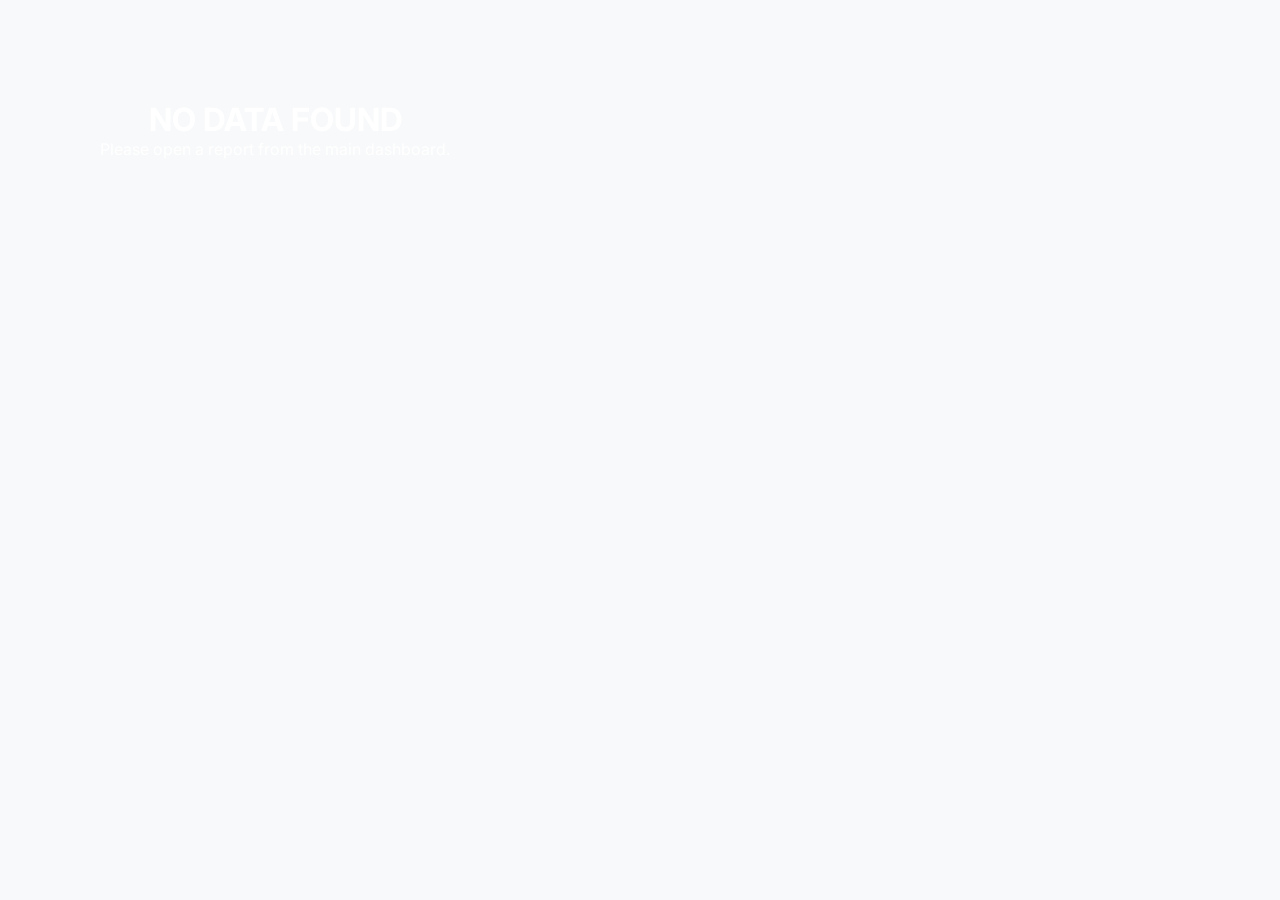
==== commit 7e09f3d2: "OpenFin Forensic Expansion & Report Stability Fixes - Expanded OpenFin telemetry (Handles, Threads, " ====
--- a/www/report.html
+++ b/www/report.html
@@ -1,145 +1,183 @@
-<!DOCTYPE html>
-<html lang="en">
-
-<head>
-    <meta charset="UTF-8">
-    <meta name="viewport" content="width=device-width, initial-scale=1.0">
-    <title>TraderSynth Forensic Report</title>
-    <link href="https://fonts.googleapis.com/css2?family=Inter:wght@400;700;800&family=Outfit:wght@800&display=swap"
-        rel="stylesheet">
-    <link rel="stylesheet" href="style.css">
-    <style>
-        body {
-            overflow-y: auto;
-            height: auto;
-            min-height: 100vh;
-            background: #050510;
-        }
-
-        .report-container {
-            max-width: 1200px;
-            margin: 40px auto;
-            padding: 0 40px;
-        }
-
-        .hero-glass-surface {
-            background: rgba(var(--bg-rgb), 0.9);
-        }
-    </style>
-</head>
-
-<body>
-    <div class="report-container">
-        <div
-            style="display:flex; justify-content:space-between; align-items:center; margin-bottom:25px; border-bottom:1px solid rgba(255,255,255,0.05); padding-bottom:15px;">
-            <div class="card-label-small" style="font-size:1.2rem; color:var(--accent-blue);">
-                Forensic Analytics Retrospective
-            </div>
-            <div style="font-size:0.7rem; opacity:0.6;">DETERMINISTIC TELEMETRY V3.7.0</div>
-        </div>
-
-        <div class="hero-glass-surface" style="margin-bottom:20px; padding:30px; border-radius:24px;">
-            <div style="display:grid; grid-template-columns: 1fr 1fr 1fr 1fr; gap:30px; width:100%;">
-                <div>
-                    <div id="rep-health"
-                        style="font-family:'Outfit'; font-weight:800; font-size:3.5rem; line-height:1; color:var(--accent-blue);">
-                        --</div>
-                    <div class="card-label-small" style="margin-top:10px;">Avg Health Score <span class="info-bubble"
-                            onclick="showDef('health')">?</span></div>
-                </div>
-                <div>
-                    <div id="rep-duration"
-                        style="font-family:'Outfit'; font-weight:800; font-size:2rem; line-height:1; padding-top:15px;">
-                        --</div>
-                    <div class="card-label-small" style="margin-top:10px;">Trace Duration</div>
-                </div>
-                <div>
-                    <div id="rep-samples"
-                        style="font-family:'Outfit'; font-weight:800; font-size:2rem; line-height:1; padding-top:15px;">
-                        --</div>
-                    <div class="card-label-small" style="margin-top:10px;">Data Points</div>
-                </div>
-                <div>
-                    <div id="rep-timestamp"
-                        style="font-size:0.8rem; color:rgba(255,255,255,0.8); font-weight:700; line-height:1.4; padding-top:10px;">
-                        --</div>
-                    <div class="card-label-small" style="margin-top:10px;">Capture Date</div>
-                </div>
-            </div>
-        </div>
-
-        <div class="dash-master-unified">
-            <div class="metric-glass-card" style="grid-column: span 2; border-radius:20px;">
-                <div class="card-label-small" style="margin-bottom:15px;">Processor Utilization Trend (Avg: <span
-                        id="rep-cpu-avg">--</span>%)</div>
-                <div class="spark-canvas-wrapper" style="height:160px;">
-                    <svg id="rep-cpu-svg" style="width:100%; height:100%;" preserveAspectRatio="none"
-                        viewBox="0 0 300 100">
-                        <defs>
-                            <linearGradient id="cpuGrad" x1="0%" y1="0%" x2="0%" y2="100%">
-                                <stop offset="0%" style="stop-color:var(--accent-blue);stop-opacity:0.2" />
-                                <stop offset="100%" style="stop-color:var(--accent-blue);stop-opacity:0" />
-                            </linearGradient>
-                        </defs>
-                        <path class="rep-fill" d="" fill="url(#cpuGrad)"></path>
-                        <path class="spark-path" d="" style="stroke:var(--accent-blue); fill:none; stroke-width:2;">
-                        </path>
-                    </svg>
-                </div>
-            </div>
-            <div class="metric-glass-card" style="grid-column: span 2; border-radius:20px;">
-                <div class="card-label-small" style="margin-bottom:15px;">Memory Consumption Trend (Avg: <span
-                        id="rep-mem-avg">--</span>%)</div>
-                <div class="spark-canvas-wrapper" style="height:160px;">
-                    <svg id="rep-mem-svg" style="width:100%; height:100%;" preserveAspectRatio="none"
-                        viewBox="0 0 300 100">
-                        <defs>
-                            <linearGradient id="memGrad" x1="0%" y1="0%" x2="0%" y2="100%">
-                                <stop offset="0%" style="stop-color:var(--accent-green);stop-opacity:0.2" />
-                                <stop offset="100%" style="stop-color:var(--accent-green);stop-opacity:0" />
-                            </linearGradient>
-                        </defs>
-                        <path class="rep-fill" d="" fill="url(#memGrad)"></path>
-                        <path class="spark-path" d="" style="stroke:var(--accent-green); fill:none; stroke-width:2;">
-                        </path>
-                    </svg>
-                </div>
-            </div>
-            <div class="metric-glass-card" style="grid-column: span 1; border-radius:20px;">
-                <div class="card-label-small" style="margin-bottom:10px;">Hypervisor Audit</div>
-                <div id="rep-vm-events"
-                    style="font-size:0.75rem; color:var(--text-dim); line-height:1.6; margin-top:10px;"></div>
-            </div>
-            <div class="metric-glass-card" style="grid-column: span 3; border-radius:20px;">
-                <div class="card-label-small" style="margin-bottom:15px;">Resource Hot-Spots (Top Weighted Processes)
-                </div>
-                <div id="rep-top-procs" style="display:grid; grid-template-columns: repeat(3, 1fr); gap:15px;"></div>
-            </div>
-        </div>
-
-        <div
-            style="margin-top:40px; padding:20px; border-top:1px solid rgba(255,255,255,0.05); text-align:center; opacity:0.4; font-size:0.6rem; letter-spacing:1px;">
-            TRADERSYNTH PRO ANALYTICS | END OF REPORT
-        </div>
-
-        <!-- Definition Modal -->
-        <div id="info-modal" class="modal-surface" style="display:none;">
-            <div class="modal-glass-content">
-                <h2 id="modal-title" style="margin-bottom:20px; font-family:'Outfit';">DEFINITION</h2>
-                <div id="modal-body"
-                    style="font-size:0.9rem; line-height:1.6; color:var(--text-dim); margin-bottom:30px;">
-                    Providing technical context for advanced telemetry.
-                </div>
-                <button class="modal-close-btn"
-                    onclick="document.getElementById('info-modal').style.display='none'">DISMISS</button>
-            </div>
-        </div>
-    </div>
-    <script src="data-storage.js"></script>
-    <script src="report.js"></script>
-</body>
-
-</html>
-- 
- +<!DOCTYPE html>
+<html lang="en">
+
+<head>
+    <meta charset="UTF-8">
+    <meta name="viewport" content="width=device-width, initial-scale=1.0">
+    <title>TraderSynth Forensic Report</title>
+    <link href="https://fonts.googleapis.com/css2?family=Inter:wght@400;700;800&family=Outfit:wght@800&display=swap"
+        rel="stylesheet">
+    <link rel="stylesheet" href="style.css">
+    <script>
+        // Apply theme immediately to prevent flash of unstyled content
+        (function () {
+            const theme = localStorage.getItem('tradersynth-theme') || 'dark-theme';
+            document.documentElement.className = theme;
+        })();
+    </script>
+    <style>
+        body {
+            overflow-y: auto;
+            height: auto;
+            min-height: 100vh;
+            background: var(--bg-main);
+            color: var(--text-main);
+            font-family: 'Inter', sans-serif;
+        }
+
+        .report-container {
+            max-width: 1200px;
+            margin: 40px auto;
+            padding: 0 40px;
+        }
+
+        .hero-glass-surface {
+            background: var(--bg-card);
+            backdrop-filter: blur(20px);
+            border: 1px solid var(--border-light);
+            margin-bottom: 20px;
+            padding: 30px;
+            border-radius: 24px;
+        }
+    </style>
+</head>
+
+<body class="light-theme">
+    <div class="report-container">
+        <div
+            style="display:flex; justify-content:space-between; align-items:center; margin-bottom:25px; border-bottom:1px solid var(--border-light); padding-bottom:15px;">
+            <div class="card-label-small" style="font-size:1.2rem; color:var(--accent-blue);">
+                Forensic Analytics Retrospective
+            </div>
+            <div style="font-size:0.7rem; color:var(--text-dim); opacity:0.6;">DETERMINISTIC TELEMETRY V3.7.0</div>
+        </div>
+
+        <div class="hero-glass-surface">
+            <div style="display:grid; grid-template-columns: 1fr 1fr 1fr 1fr; gap:30px; width:100%;">
+                <div>
+                    <div id="rep-health"
+                        style="font-family:'Outfit'; font-weight:800; font-size:3.5rem; line-height:1; color:var(--accent-blue);">
+                        --</div>
+                    <div class="card-label-small" style="margin-top:10px;">Avg Health Score <span class="info-bubble"
+                            onclick="showDef('health')">?</span></div>
+                </div>
+                <div>
+                    <div id="rep-duration"
+                        style="font-family:'Outfit'; font-weight:800; font-size:2rem; line-height:1; padding-top:15px;">
+                        --</div>
+                    <div class="card-label-small" style="margin-top:10px;">Trace Duration</div>
+                </div>
+                <div>
+                    <div id="rep-samples"
+                        style="font-family:'Outfit'; font-weight:800; font-size:2rem; line-height:1; padding-top:15px;">
+                        --</div>
+                    <div class="card-label-small" style="margin-top:10px;">Data Points</div>
+                </div>
+                <div>
+                    <div id="rep-timestamp"
+                        style="font-size:0.8rem; color:var(--text-main); font-weight:700; line-height:1.4; padding-top:10px;">
+                        --</div>
+                    <div class="card-label-small" style="margin-top:10px;">Capture Date</div>
+                </div>
+            </div>
+        </div>
+
+        <div class="dash-master-unified">
+            <div class="metric-glass-card" style="grid-column: span 2; border-radius:20px;">
+                <div class="card-label-small" style="margin-bottom:15px;">Processor Utilization Trend (Avg: <span
+                        id="rep-cpu-avg">--</span>%)</div>
+                <div class="spark-canvas-wrapper" style="height:160px;">
+                    <svg id="rep-cpu-svg" style="width:100%; height:100%;" preserveAspectRatio="none"
+                        viewBox="0 0 300 100">
+                        <defs>
+                            <linearGradient id="cpuGrad" x1="0%" y1="0%" x2="0%" y2="100%">
+                                <stop offset="0%" style="stop-color:var(--accent-blue);stop-opacity:0.2" />
+                                <stop offset="100%" style="stop-color:var(--accent-blue);stop-opacity:0" />
+                            </linearGradient>
+                        </defs>
+                        <path class="rep-fill" d="" fill="url(#cpuGrad)"></path>
+                        <path class="spark-path" d="" style="stroke:var(--accent-blue); fill:none; stroke-width:2;">
+                        </path>
+                    </svg>
+                </div>
+            </div>
+            <div class="metric-glass-card" style="grid-column: span 2; border-radius:20px;">
+                <div class="card-label-small" style="margin-bottom:15px;">Memory Consumption Trend (Avg: <span
+                        id="rep-mem-avg">--</span>%)</div>
+                <div class="spark-canvas-wrapper" style="height:160px;">
+                    <svg id="rep-mem-svg" style="width:100%; height:100%;" preserveAspectRatio="none"
+                        viewBox="0 0 300 100">
+                        <defs>
+                            <linearGradient id="memGrad" x1="0%" y1="0%" x2="0%" y2="100%">
+                                <stop offset="0%" style="stop-color:var(--accent-green);stop-opacity:0.2" />
+                                <stop offset="100%" style="stop-color:var(--accent-green);stop-opacity:0" />
+                            </linearGradient>
+                        </defs>
+                        <path class="rep-fill" d="" fill="url(#memGrad)"></path>
+                        <path class="spark-path" d="" style="stroke:var(--accent-green); fill:none; stroke-width:2;">
+                        </path>
+                    </svg>
+                </div>
+            </div>
+            <div class="metric-glass-card" style="grid-column: span 1; border-radius:20px;">
+                <div class="card-label-small" style="margin-bottom:10px;">Hypervisor Audit</div>
+                <div id="rep-vm-events"
+                    style="font-size:0.75rem; color:var(--text-dim); line-height:1.6; margin-top:10px;"></div>
+            </div>
+            <div class="metric-glass-card" style="grid-column: span 3; border-radius:20px;">
+                <div class="card-label-small" style="margin-bottom:15px;">Resource Hot-Spots (Top Weighted Processes)
+                </div>
+                <div id="rep-top-procs" style="display:grid; grid-template-columns: repeat(3, 1fr); gap:15px;"></div>
+            </div>
+
+            <div class="metric-glass-card" style="grid-column: span 4; border-radius:20px; border-left: 2px solid var(--accent-orange);">
+                <div class="card-label-small" style="color:var(--accent-orange); margin-bottom:15px;">OpenFin Diagnostic Retrospective (Deep-Dive)</div>
+                <div id="rep-ofin-forensics" style="overflow-x:auto;">
+                    <div style="opacity:0.3; font-size:0.8rem; text-align:center; padding:20px;">
+                        No deep-dive OpenFin telemetry available for this trace window.
+                    </div>
+                </div>
+            </div>
+
+            <div class="metric-glass-card"
+                style="grid-column: span 4; border-radius:20px; border-left: 2px solid var(--accent-blue);">
+                <div style="display:flex; justify-content:space-between; align-items:center; margin-bottom:15px;">
+                    <div class="card-label-small" style="color:var(--accent-blue);">Proactive AI Heuristic Retrospective
+                    </div>
+                    <input type="text" id="ai-search-input" placeholder="Search events, apps, keywords..."
+                        style="background:var(--panel-inner-bg); border:1px solid var(--border-light); color:var(--text-main); padding:6px 12px; border-radius:6px; font-size:0.75rem; width:250px; outline:none;"
+                        onkeyup="filterAILogs()">
+                </div>
+                <div id="rep-ai-insights"
+                    style="display:grid; grid-template-columns: 1fr 1fr; gap:20px; max-height:400px; overflow-y:auto; padding-right:10px;">
+                    <div
+                        style="opacity:0.3; font-size:0.8rem; text-align:center; padding-top:40px; grid-column: span 2;">
+                        No critical AI deviations recorded during this sessions trace window.
+                    </div>
+                </div>
+            </div>
+        </div>
+
+        <div
+            style="margin-top:40px; padding:20px; border-top:1px solid var(--border-light); text-align:center; opacity:0.4; font-size:0.6rem; letter-spacing:1px;">
+            TRADERSYNTH PRO ANALYTICS | END OF REPORT
+        </div>
+
+        <!-- Definition Modal -->
+        <div id="info-modal" class="modal-surface" style="display:none;">
+            <div class="modal-glass-content">
+                <h2 id="modal-title" style="margin-bottom:20px; font-family:'Outfit';">DEFINITION</h2>
+                <div id="modal-body"
+                    style="font-size:0.9rem; line-height:1.6; color:var(--text-dim); margin-bottom:30px;">
+                    Providing technical context for advanced telemetry.
+                </div>
+                <button class="modal-close-btn"
+                    onclick="document.getElementById('info-modal').style.display='none'">DISMISS</button>
+            </div>
+        </div>
+    </div>
+    <script src="data-storage.js"></script>
+    <script src="report.js"></script>
+</body>
+
+</html>
--- a/www/style.css
+++ b/www/style.css
@@ -1,780 +1,1088 @@
-:root {
-    --bg-main: radial-gradient(circle at 20% 20%, #1a1a2e 0%, #0a0a12 100%);
-    --glass-panel: rgba(var(--bg-rgb), 0.7);
-    --border-edge: rgba(var(--text-rgb), 0.08);
-    --accent-blue: #00d2ff;
-    --accent-green: #30d158;
-    --accent-red: #ff375f;
-    --text-dim: #8e8e93;
-    --text-main: #fff;
-    --text-inv: #000;
-    --text-rgb: 255, 255, 255;
-    --bg-rgb: 0, 0, 0;
-    --bg-overlay: rgba(var(--text-rgb), 0.02);
-    --bg-card: rgba(var(--text-rgb), 0.03);
-    --border-light: rgba(var(--text-rgb), 0.05);
-}
-
-.light-theme {
-    --bg-main: radial-gradient(circle at 20% 20%, #f0f4f8 0%, #d9e2ec 100%);
-    --glass-panel: rgba(240, 245, 250, 0.7);
-    --border-edge: rgba(var(--text-rgb), 0.08);
-    --accent-blue: #005bb5;
-    --accent-green: #20873a;
-    --accent-red: #d11234;
-    --text-dim: #627d98;
-    --text-main: #102a43;
-    --text-inv: #ffffff;
-    --text-rgb: 0, 0, 0;
-    --bg-rgb: 255, 255, 255;
-    --bg-overlay: rgba(var(--text-rgb), 0.03);
-    --bg-card: rgba(var(--text-rgb), 0.05);
-    --border-light: rgba(var(--text-rgb), 0.1);
-}
-
-* {
-    box-sizing: border-box;
-    margin: 0;
-    padding: 0;
-
-    font-family: 'Inter', sans-serif;
-}
-
-body {
-    background: var(--bg-main);
-    color: var(--text-main);
-    height: 100vh;
-    display: flex;
-    overflow: hidden;
-}
-
-/* Main Stack */
-.content-stack {
-    flex: 1;
-    display: flex;
-    flex-direction: column;
-}
-
-.app-footer-strip {
-    height: 38px;
-    background: rgba(var(--bg-rgb), 0.4);
-    backdrop-filter: blur(10px);
-    border-top: 1px solid var(--border-light);
-    display: flex;
-    justify-content: center;
-    align-items: center;
-    padding: 0 35px;
-    font-size: 0.65rem;
-    color: var(--text-dim);
-    font-weight: 800;
-    text-transform: uppercase;
-    letter-spacing: 1px;
-    white-space: nowrap;
-    overflow: hidden;
-}
-
-.footer-segment {
-    display: flex;
-    align-items: center;
-    gap: 8px;
-}
-
-.nav-stripe-item {
-    padding: 14px;
-    margin-bottom: 10px;
-    border-radius: 14px;
-    cursor: pointer;
-    font-size: 0.85rem;
-    color: var(--text-dim);
-    transition: all 0.2s cubic-bezier(0.4, 0, 0.2, 1);
-    border: 1px solid transparent;
-}
-
-.nav-stripe-item:hover {
-    background: rgba(var(--text-rgb), 0.06);
-    color: var(--text-main);
-}
-
-.nav-stripe-item.item-active {
-    background: rgba(0, 210, 255, 0.12);
-    color: var(--accent-blue);
-    font-weight: 700;
-    border-color: rgba(0, 210, 255, 0.2);
-}
-
-/* Main Stack */
-.content-stack {
-    flex: 1;
-    display: flex;
-    flex-direction: column;
-}
-
-.view-viewport {
-    flex: 1;
-    padding: 30px;
-    overflow-y: auto;
-}
-
-/* Hero Banner */
-.hero-glass-surface {
-    background: linear-gradient(145deg, var(--bg-card) 0%, rgba(var(--bg-rgb), 0.4) 100%);
-    backdrop-filter: blur(24px);
-    -webkit-backdrop-filter: blur(24px);
-    border-radius: 28px;
-
-    /* Premium Glass Borders */
-    border-top: 1px solid rgba(var(--text-rgb), 0.08);
-    border-left: 1px solid rgba(var(--text-rgb), 0.04);
-    border-right: 1px solid rgba(var(--text-rgb), 0.04);
-    border-bottom: 1px solid rgba(var(--bg-rgb), 0.3);
-
-    padding: 20px 30px;
-    display: flex;
-    gap: 30px;
-    box-shadow:
-        0 25px 70px rgba(var(--bg-rgb), 0.6),
-        inset 0 0 30px rgba(var(--text-rgb), 0.01);
-    margin-bottom: 30px;
-}
-
-.hero-cell {
-    display: flex;
-    flex-direction: column;
-}
-
-/* Hero Columns */
-.hero-col {
-    flex: 1;
-    padding: 0 30px;
-    border-right: 1px solid var(--border-edge);
-    display: flex;
-    flex-direction: column;
-    justify-content: center;
-}
-
-.hero-col-large {
-    flex: 1.2;
-    padding: 0 30px;
-    border-right: 1px solid var(--border-edge);
-    display: flex;
-    align-items: center;
-    gap: 20px;
-}
-
-.hero-col:last-child {
-    border-right: none;
-}
-
-/* Unified 4x2 Layout */
-.dash-master-unified {
-    display: grid;
-    grid-template-columns: repeat(4, 1fr);
-    grid-template-rows: auto 1fr;
-    /* Allow top row to be compact, bottom row to expand */
-    gap: 20px;
-    width: 100%;
-}
-
-@media (max-width: 1400px) {
-    .dash-master-unified {
-        grid-template-columns: repeat(2, 1fr);
-    }
-}
-
-@media (max-width: 800px) {
-    .dash-master-unified {
-        grid-template-columns: 1fr;
-    }
-}
-
-/* Remove scrollbars, allow full height */
-.scroller-y-auto {
-    height: auto !important;
-    overflow: visible !important;
-}
-
-/* Styled Event Popup */
-.event-popup-modal {
-    position: fixed;
-    top: 50%;
-    left: 50%;
-    transform: translate(-50%, -50%);
-    background: rgba(var(--bg-rgb), 0.98);
-    border: 1px solid var(--accent-blue);
-    padding: 25px;
-    z-index: 20000;
-    border-radius: 12px;
-    box-shadow: 0 0 50px rgba(var(--bg-rgb), 0.9), 0 0 100px rgba(0, 210, 255, 0.1);
-    display: none;
-    min-width: 450px;
-    max-width: 600px;
-    backdrop-filter: blur(10px);
-}
-
-#ev-pop-body {
-    max-height: 60vh;
-    overflow-y: auto;
-    overflow-x: hidden;
-    padding-right: 10px;
-    overflow-wrap: anywhere;
-    word-break: break-word;
-}
-
-#ev-pop-body::-webkit-scrollbar {
-    width: 4px;
-}
-
-#ev-pop-body::-webkit-scrollbar-thumb {
-    background: rgba(var(--text-rgb), 0.2);
-    border-radius: 2px;
-}
-
-.event-popup-modal h3 {
-    font-family: 'Outfit', sans-serif;
-    letter-spacing: 1px;
-    border-bottom: 1px solid rgba(var(--text-rgb), 0.1);
-    padding-bottom: 10px;
-}
-
-.metric-glass-card {
-    background: linear-gradient(145deg, var(--bg-card) 0%, rgba(var(--bg-rgb), 0.4) 100%);
-    backdrop-filter: blur(24px);
-    -webkit-backdrop-filter: blur(24px);
-    border-radius: 24px;
-
-    /* Premium Glass Borders */
-    border-top: 1px solid rgba(var(--text-rgb), 0.08);
-    border-left: 1px solid rgba(var(--text-rgb), 0.04);
-    border-right: 1px solid rgba(var(--text-rgb), 0.04);
-    border-bottom: 1px solid rgba(var(--bg-rgb), 0.3);
-
-    padding: 24px;
-    box-shadow:
-        0 20px 50px rgba(var(--bg-rgb), 0.5),
-        inset 0 0 30px rgba(var(--text-rgb), 0.01);
-
-    transition: transform 0.3s cubic-bezier(0.4, 0, 0.2, 1), box-shadow 0.3s ease;
-    overflow: hidden;
-    position: relative;
-}
-
-.metric-glass-card:hover {
-    transform: translateY(-2px);
-    box-shadow:
-        0 30px 60px rgba(var(--bg-rgb), 0.6),
-        inset 0 0 30px var(--bg-overlay);
-    border-top-color: rgba(var(--text-rgb), 0.15);
-}
-
-.card-upper-row {
-    display: flex;
-    justify-content: space-between;
-    align-items: center;
-    margin-bottom: 12px;
-    position: relative;
-    z-index: 5;
-}
-
-.card-label-small {
-    font-size: 0.65rem;
-    font-weight: 800;
-    color: var(--text-dim);
-    text-transform: uppercase;
-    letter-spacing: 1.8px;
-}
-
-.val-big-display {
-    font-family: 'Outfit';
-    font-weight: 800;
-    color: var(--accent-blue);
-    font-size: 1.5rem;
-}
-
-/* Professional Area Charts with Axes */
-.spark-canvas-wrapper {
-    position: relative;
-    height: 120px;
-    margin-top: 5px;
-}
-
-.chart-axis-label {
-    position: absolute;
-    left: 0;
-    font-size: 0.5rem;
-    color: rgba(var(--text-rgb), 0.2);
-    font-weight: 700;
-    z-index: 2;
-}
-
-.axis-100 {
-    top: 5px;
-}
-
-.axis-50 {
-    top: 50%;
-    transform: translateY(-50%);
-}
-
-.axis-0 {
-    bottom: 5px;
-}
-
-.spark-canvas {
-    height: 100%;
-    width: 100%;
-}
-
-.spark-path {
-    fill: none;
-    stroke: var(--accent-blue);
-    stroke-width: 2.5;
-    stroke-linecap: round;
-    stroke-linejoin: round;
-    filter: drop-shadow(0 0 5px rgba(0, 210, 255, 0.5));
-}
-
-.ring-fill {
-    fill: none;
-    stroke-width: 10;
-    stroke-linecap: round;
-    transition: stroke-dashoffset 1s cubic-bezier(0.4, 0, 0.2, 1);
-}
-
-.ring-track {
-    fill: none;
-    stroke: var(--border-light);
-    stroke-width: 10;
-}
-
-.ring-center-text {
-    position: absolute;
-    top: 50%;
-    left: 50%;
-    transform: translate(-50%, -50%);
-    text-align: center;
-}
-
-/* Event Tooltip Interaction */
-.event-item {
-    position: relative;
-    cursor: help;
-    transition: background 0.2s;
-}
-
-.event-item:hover {
-    background: rgba(var(--text-rgb), 0.08) !important;
-}
-
-/* Event Tooltip Interaction Removed in favor of Click Popup */
-
-.ultra-ticker-canvas-container {
-    background: var(--text-inv);
-    border: 1px solid rgba(var(--text-rgb), 0.1);
-    border-radius: 12px;
-    margin-top: 10px;
-    height: 60px;
-    overflow: hidden;
-}
-
-.terminate-btn {
-    background: rgba(255, 55, 95, 0.15);
-    color: var(--accent-red);
-    border: 1px solid rgba(255, 55, 95, 0.3);
-    padding: 2px 8px;
-    border-radius: 4px;
-    font-size: 0.55rem;
-    font-weight: 800;
-    cursor: pointer;
-    transition: all 0.2s;
-}
-
-.terminate-btn:hover {
-    background: var(--accent-red);
-    color: var(--text-main);
-}
-
-.spark-fill {
-    fill: url(#areaGradient);
-    opacity: 0.3;
-}
-
-
-
-.side-analytics-pane {
-    display: flex;
-    flex-direction: column;
-    height: 100%;
-    overflow-y: auto;
-    padding-right: 5px;
-}
-
-/* Scrollbar refinement */
-.side-analytics-pane::-webkit-scrollbar {
-    width: 4px;
-}
-
-.side-analytics-pane::-webkit-scrollbar-thumb {
-    background: var(--border-light);
-    border-radius: 2px;
-}
-
-.chart-grid-line {
-    stroke: var(--bg-card);
-    stroke-width: 1;
-}
-
-/* Heatmap with Labels */
-.core-heat-grid {
-    display: grid;
-    grid-template-columns: repeat(5, 1fr);
-    gap: 6px;
-    margin-top: 15px;
-    background: rgba(var(--bg-rgb), 0.2);
-    padding: 10px;
-    border-radius: 12px;
-}
-
-.core-heat-grid {
-    display: grid;
-    grid-template-columns: repeat(6, 1fr);
-    gap: 6px;
-    margin-top: 10px;
-}
-
-.core-box {
-    aspect-ratio: 1.4;
-    border-radius: 6px;
-    background: var(--border-light);
-    transition: all 0.4s ease;
-    display: flex;
-    align-items: center;
-    justify-content: center;
-    font-size: 0.55rem;
-    font-weight: 800;
-    color: rgba(var(--text-rgb), 0.4);
-    position: relative;
-}
-
-.core-box:hover {
-    transform: scale(1.05);
-    z-index: 10;
-}
-
-@keyframes pulse-red {
-    0% {
-        box-shadow: 0 0 5px rgba(255, 55, 95, 0.2);
-    }
-
-    50% {
-        box-shadow: 0 0 15px rgba(255, 55, 95, 0.5);
-    }
-
-    100% {
-        box-shadow: 0 0 5px rgba(255, 55, 95, 0.2);
-    }
-}
-
-.core-critical {
-    animation: pulse-red 1.5s infinite;
-    border: 1px solid rgba(255, 55, 95, 0.5) !important;
-}
-
-/* Professional Horizontal Ticker */
-.ticker-container {
-    overflow: hidden;
-    white-space: nowrap;
-    position: relative;
-    padding: 10px 0;
-    mask-image: linear-gradient(to right, transparent, black 10%, black 90%, transparent);
-}
-
-.ticker-track {
-    display: inline-block;
-    padding-left: 100%;
-    animation: ticker-slide 20s linear infinite;
-}
-
-@keyframes ticker-slide {
-    0% {
-        transform: translateX(0);
-    }
-
-    100% {
-        transform: translateX(-100%);
-    }
-}
-
-.ticker-item {
-    display: inline-flex;
-    align-items: center;
-    gap: 12px;
-    padding: 0 40px;
-    font-family: 'Outfit';
-    font-weight: 800;
-    font-size: 0.95rem;
-}
-
-/* Process Slot Stability (Reduced to Top 5) */
-.proc-card-row {
-    background: var(--bg-card);
-    border-radius: 18px;
-    padding: 16px;
-    margin-bottom: 14px;
-    border: 1px solid transparent;
-    transition: all 0.3s cubic-bezier(0.4, 0, 0.2, 1);
-    height: 85px;
-    overflow: hidden;
-}
-
-.proc-card-row.empty-slot {
-    opacity: 0.1;
-    border: 1px dashed var(--border-light);
-}
-
-.bar-bg-stripe {
-    height: 6px;
-    background: rgba(var(--bg-rgb), 0.4);
-    border-radius: 3px;
-    margin-top: 10px;
-    overflow: hidden;
-}
-
-.bar-fill-stripe {
-    height: 100%;
-    background: var(--accent-blue);
-    transition: 1s ease;
-}
-
-/* UI Refinements */
-.mini-consumer-list {
-    display: flex;
-    flex-direction: column;
-    gap: 6px;
-    min-height: 40px;
-}
-
-.mini-consumer-item {
-    display: flex;
-    justify-content: space-between;
-    font-size: 0.62rem;
-    padding: 4px 8px;
-    background: var(--bg-card);
-    border-radius: 6px;
-    border: 1px solid var(--bg-overlay);
-}
-
-.gpu-eng-bar-container {
-    height: 4px;
-    background: var(--border-light);
-    border-radius: 2px;
-    display: flex;
-    overflow: hidden;
-}
-
-.gpu-eng-fill {
-    height: 100%;
-    transition: width 0.5s cubic-bezier(0.4, 0, 0.2, 1);
-}
-
-.info-bubble {
-    cursor: pointer;
-    display: inline-flex;
-    justify-content: center;
-    align-items: center;
-    width: 18px;
-    height: 18px;
-    border-radius: 50%;
-    background: rgba(0, 210, 255, 0.15);
-    color: var(--accent-blue);
-    font-size: 0.7rem;
-    font-weight: 900;
-    margin-left: 8px;
-    border: 1px solid rgba(0, 210, 255, 0.3);
-    transition: all 0.2s;
-}
-
-.info-bubble:hover {
-    background: var(--accent-blue);
-    color: var(--text-inv);
-    box-shadow: 0 0 10px rgba(0, 210, 255, 0.5);
-}
-
-.modal-surface {
-    position: fixed;
-    top: 0;
-    left: 0;
-    width: 100vw;
-    height: 100vh;
-    background: rgba(var(--bg-rgb), 0.7);
-    backdrop-filter: blur(15px);
-    display: flex;
-    justify-content: center;
-    align-items: center;
-    z-index: 9999;
-}
-
-.modal-glass-content {
-    background: rgba(var(--bg-rgb), 0.9);
-    border: 1px solid rgba(0, 210, 255, 0.2);
-    border-radius: 32px;
-    padding: 50px;
-    width: 480px;
-    box-shadow: 0 50px 100px rgba(var(--bg-rgb), 0.9), 0 0 30px rgba(0, 210, 255, 0.1);
-    text-align: center;
-    transform: translateY(-20px);
-}
-
-.modal-close-btn {
-    background: var(--accent-blue);
-    color: var(--text-inv);
-    border: none;
-    padding: 12px 35px;
-    border-radius: 12px;
-    font-weight: 900;
-    cursor: pointer;
-    font-size: 0.85rem;
-    letter-spacing: 1px;
-    transition: all 0.2s;
-}
-
-/* Trading Simulation UI (Screenshot 1 Style) */
-.trading-ui-grid {
-    display: grid;
-    grid-template-columns: 1fr 280px;
-    gap: 20px;
-    margin-top: 15px;
-}
-
-.order-book-container {
-    background: rgba(var(--bg-rgb), 0.3);
-    border-radius: 12px;
-    padding: 15px;
-    font-family: monospace;
-    font-size: 0.75rem;
-    height: 180px;
-    overflow-y: hidden;
-    border: 1px solid var(--border-light);
-}
-
-#zombie-monitor-sidebar {
-    background: rgba(255, 55, 95, 0.03);
-    border-radius: 14px;
-    padding: 15px;
-    border: 1px solid rgba(255, 55, 95, 0.08);
-    min-height: 40px;
-    font-size: 0.65rem;
-    color: var(--text-dim);
-    line-height: 1.5;
-}
-
-.order-row {
-    display: flex;
-    justify-content: space-between;
-    padding: 3px 0;
-}
-
-.order-buy {
-    color: var(--accent-green);
-}
-
-.order-sell {
-    color: var(--accent-red);
-}
-
-.trade-controls {
-    display: flex;
-    flex-direction: column;
-    gap: 12px;
-}
-
-.trade-btn {
-    padding: 14px;
-    border-radius: 10px;
-    border: none;
-    font-weight: 800;
-    font-size: 0.9rem;
-    cursor: pointer;
-    transition: all 0.2s;
-    text-transform: uppercase;
-    letter-spacing: 1px;
-}
-
-.btn-buy {
-    background: linear-gradient(135deg, #30d158, #28a745);
-    color: var(--text-inv);
-    box-shadow: 0 4px 15px rgba(48, 209, 88, 0.3);
-}
-
-.btn-sell {
-    background: linear-gradient(135deg, #ff375f, #dc3545);
-    color: var(--text-main);
-    box-shadow: 0 4px 15px rgba(255, 55, 95, 0.3);
-}
-
-.trade-btn:hover {
-    transform: translateY(-2px);
-    filter: brightness(1.2);
-}
-
-.stop-btn-nav {
-    margin-top: 20px;
-    background: rgba(255, 55, 95, 0.1);
-    color: var(--accent-red);
-    border: 1px solid rgba(255, 55, 95, 0.2);
-    padding: 12px;
-    border-radius: 12px;
-    font-weight: 800;
-    font-size: 0.75rem;
-    text-align: center;
-    cursor: pointer;
-    transition: all 0.2s;
-}
-
-.stop-btn-nav:hover {
-    background: var(--accent-red);
-    color: var(--text-main);
-}
-
-/* Trace Graph View */
-.trace-graph-container {
-    width: 100%;
-    height: 350px;
-    background: rgba(var(--bg-rgb), 0.4);
-    border-radius: 20px;
-    border: 1px solid var(--border-edge);
-    margin-top: 20px;
-    position: relative;
-    overflow: hidden;
-}
-
-#trace-canvas {
-    width: 100%;
-    height: 100%;
-}
-
-.health-block-vertical {
-    display: flex;
-    flex-direction: column;
-    align-items: center;
-    gap: 10px;
-    padding: 15px;
-    background: var(--bg-overlay);
-    border-radius: 16px;
-    border: 1px solid var(--border-light);
-}
-
-/* Usage for top 3 lists */
-.mini-consumer-item {
-    display: flex;
-    justify-content: space-between;
-    font-size: 0.65rem;
-    padding: 3px 0;
-    border-bottom: 1px solid var(--border-light);
-    margin-bottom: 2px;
-}
-
-.mini-consumer-item:last-child {
-    border-bottom: none;
-}- 
- +:root {
+    --bg-main: radial-gradient(circle at 20% 20%, #111827 0%, #0B1120 100%);
+    /* Deep Slate Blue */
+    --glass-panel: rgba(var(--bg-rgb), 0.7);
+    --border-edge: rgba(var(--text-rgb), 0.08);
+    --accent-blue: #00E5FF;
+    /* Neon Cyan */
+    --accent-green: #00FF9D;
+    /* Mint Green for healthy */
+    --accent-red: #F43F5E;
+    /* Rose Red */
+    --accent-purple: #8B5CF6;
+    /* Electric Purple */
+    --accent-yellow: #F59E0B;
+    /* Amber */
+    --text-dim: #9ca3af;
+    --text-main: #f3f4f6;
+    --text-inv: #000;
+    --text-rgb: 243, 244, 246;
+    --bg-rgb: 11, 17, 32;
+    --bg-overlay: rgba(17, 24, 39, 0.6);
+    --bg-card: rgba(11, 17, 32, 0.8);
+    --border-light: rgba(var(--text-rgb), 0.05);
+    --accent-blue-rgb: 0, 229, 255;
+    --panel-inner-bg: rgba(var(--text-rgb), 0.05);
+}
+
+.light-theme {
+    --bg-main: #f8f9fa;
+    /* Crisp very light gray/off-white */
+    --glass-panel: rgba(255, 255, 255, 0.9);
+    --border-edge: rgba(0, 0, 0, 0.1);
+    --accent-blue: #FF3621;
+    /* Databricks Orange replaces primary accent */
+    --accent-green: #10B981;
+    /* Keep a distinct green for 'good' states */
+    --accent-red: #EF4444;
+    /* Standard error red */
+    --text-dim: #64748b;
+    /* Slate grey for secondary text */
+    --text-main: #1e293b;
+    /* Deep charcoal for high-readability primary text */
+    --text-inv: #ffffff;
+    --text-rgb: 30, 41, 59;
+    --bg-rgb: 248, 249, 250;
+    --bg-overlay: rgba(255, 255, 255, 0.6);
+    --bg-card: rgba(255, 255, 255, 0.85);
+    /* Solidify cards slightly for the light theme */
+    --border-light: rgba(0, 0, 0, 0.08);
+    /* Subtle grey borders */
+    --accent-blue-rgb: 255, 54, 33;
+    /* RGB for the Orange accent */
+    --panel-inner-bg: rgba(255, 255, 255, 0.6);
+}
+
+* {
+    box-sizing: border-box;
+    margin: 0;
+    padding: 0;
+    font-family: 'Inter', sans-serif;
+    outline: none;
+}
+
+button {
+    border: none;
+    background: none;
+    font-family: inherit;
+    color: inherit;
+    cursor: pointer;
+    padding: 0;
+    -webkit-tap-highlight-color: transparent;
+}
+
+body {
+    background: var(--bg-main);
+    color: var(--text-main);
+    height: 100vh;
+    display: flex;
+    overflow: hidden;
+}
+
+/* Main Stack */
+.content-stack {
+    flex: 1;
+    display: flex;
+    flex-direction: column;
+}
+
+.app-footer-strip {
+    height: 48px;
+    background: rgba(var(--bg-rgb), 0.85);
+    backdrop-filter: blur(20px);
+    border-top: 1px solid var(--border-light);
+    display: flex;
+    justify-content: center;
+    align-items: center;
+    padding: 0 40px;
+    font-size: 0.75rem;
+    color: var(--text-dim);
+    font-weight: 800;
+    text-transform: uppercase;
+    letter-spacing: 1.5px;
+    box-shadow: 0 -10px 30px rgba(0, 0, 0, 0.5);
+    z-index: 1000;
+}
+
+.footer-btn {
+    background: rgba(var(--text-rgb), 0.08) !important;
+    border: 1px solid rgba(var(--text-rgb), 0.1) !important;
+    color: var(--text-main) !important;
+    padding: 6px 16px;
+    border-radius: 6px;
+    font-size: 0.75rem;
+    font-weight: 900;
+    cursor: pointer;
+    transition: all 0.2s cubic-bezier(0.4, 0, 0.2, 1);
+    text-transform: uppercase;
+    letter-spacing: 0.8px;
+    display: inline-flex;
+    align-items: center;
+    justify-content: center;
+    gap: 8px;
+    backdrop-filter: blur(4px);
+}
+
+.footer-btn:hover {
+    background: rgba(var(--accent-blue-rgb), 0.2) !important;
+    color: var(--accent-blue) !important;
+    border-color: var(--accent-blue) !important;
+    box-shadow: 0 0 20px rgba(0, 210, 255, 0.2), inset 0 0 10px rgba(0, 210, 255, 0.1);
+    transform: translateY(-1px);
+}
+
+.footer-btn:active {
+    transform: translateY(0);
+    filter: brightness(0.8);
+}
+
+.footer-segment {
+    display: flex;
+    align-items: center;
+    gap: 8px;
+}
+
+.nav-stripe-item {
+    padding: 14px;
+    margin-bottom: 10px;
+    border-radius: 14px;
+    cursor: pointer;
+    font-size: 0.85rem;
+    color: var(--text-dim);
+    transition: all 0.2s cubic-bezier(0.4, 0, 0.2, 1);
+    border: 1px solid transparent;
+}
+
+.nav-stripe-item:hover {
+    background: rgba(var(--text-rgb), 0.06);
+    color: var(--text-main);
+}
+
+.nav-stripe-item.item-active {
+    background: rgba(0, 210, 255, 0.12);
+    color: var(--accent-blue);
+    font-weight: 700;
+    border-color: rgba(0, 210, 255, 0.2);
+}
+
+/* Main Stack */
+.content-stack {
+    flex: 1;
+    display: flex;
+    flex-direction: column;
+}
+
+.view-viewport {
+    flex: 1;
+    padding: 30px;
+    overflow-y: auto;
+}
+
+/* Hero Banner */
+.hero-glass-surface {
+    background: linear-gradient(145deg, var(--bg-card) 0%, rgba(var(--bg-rgb), 0.4) 100%);
+    backdrop-filter: blur(24px);
+    -webkit-backdrop-filter: blur(24px);
+    border-radius: 28px;
+
+    /* Premium Glass Borders */
+    border-top: 1px solid rgba(var(--text-rgb), 0.08);
+    border-left: 1px solid rgba(var(--text-rgb), 0.04);
+    border-right: 1px solid rgba(var(--text-rgb), 0.04);
+    border-bottom: 1px solid rgba(var(--bg-rgb), 0.3);
+
+    padding: 20px 30px;
+    display: flex;
+    gap: 30px;
+    box-shadow:
+        0 25px 70px rgba(var(--bg-rgb), 0.6),
+        inset 0 0 30px rgba(var(--text-rgb), 0.01);
+    margin-bottom: 30px;
+}
+
+.hero-cell {
+    display: flex;
+    flex-direction: column;
+}
+
+/* Hero Columns */
+.hero-col {
+    flex: 1;
+    padding: 0 30px;
+    border-right: 1px solid var(--border-edge);
+    display: flex;
+    flex-direction: column;
+    justify-content: center;
+}
+
+.hero-col-large {
+    flex: 1.2;
+    padding: 0 30px;
+    border-right: 1px solid var(--border-edge);
+    display: flex;
+    align-items: center;
+    gap: 20px;
+}
+
+.hero-col:last-child {
+    border-right: none;
+}
+
+/* Unified 4x2 Layout */
+.dash-master-unified {
+    display: grid;
+    grid-template-columns: repeat(4, 1fr);
+    grid-template-rows: auto 1fr;
+    /* Allow top row to be compact, bottom row to expand */
+    gap: 20px;
+    width: 100%;
+}
+
+@media (max-width: 1400px) {
+    .dash-master-unified {
+        grid-template-columns: repeat(2, 1fr);
+    }
+}
+
+@media (max-width: 800px) {
+    .dash-master-unified {
+        grid-template-columns: 1fr;
+    }
+}
+
+/* Restore scrollability for elements explicitly using this class */
+.scroller-y-auto {
+    overflow-y: auto !important;
+}
+
+/* Styled Event Popup */
+.event-popup-modal {
+    position: fixed;
+    top: 50%;
+    left: 50%;
+    transform: translate(-50%, -50%);
+    background: rgba(var(--bg-rgb), 0.98);
+    border: 1px solid var(--accent-blue);
+    padding: 25px;
+    z-index: 20000;
+    border-radius: 12px;
+    box-shadow: 0 0 50px rgba(0, 0, 0, 0.4), 0 0 100px rgba(0, 0, 0, 0.2);
+    display: none;
+    min-width: 450px;
+    max-width: 600px;
+    backdrop-filter: blur(10px);
+}
+
+#ev-pop-body {
+    max-height: 60vh;
+    overflow-y: auto;
+    overflow-x: hidden;
+    padding-right: 10px;
+    overflow-wrap: anywhere;
+    word-break: break-word;
+}
+
+#ev-pop-body::-webkit-scrollbar {
+    width: 4px;
+}
+
+#ev-pop-body::-webkit-scrollbar-thumb {
+    background: rgba(var(--text-rgb), 0.2);
+    border-radius: 2px;
+}
+
+.event-popup-modal h3 {
+    font-family: 'Outfit', sans-serif;
+    letter-spacing: 1px;
+    border-bottom: 1px solid rgba(var(--text-rgb), 0.1);
+    padding-bottom: 10px;
+}
+
+.metric-glass-card {
+    background: linear-gradient(145deg, var(--bg-card) 0%, rgba(var(--bg-rgb), 0.4) 100%);
+    backdrop-filter: blur(24px);
+    -webkit-backdrop-filter: blur(24px);
+    border-radius: 24px;
+
+    /* Premium Glass Borders */
+    border-top: 1px solid rgba(var(--text-rgb), 0.08);
+    border-left: 1px solid rgba(var(--text-rgb), 0.04);
+    border-right: 1px solid rgba(var(--text-rgb), 0.04);
+    border-bottom: 1px solid rgba(var(--bg-rgb), 0.3);
+
+    padding: 24px;
+    box-shadow:
+        0 20px 50px rgba(0, 0, 0, 0.1),
+        inset 0 0 30px rgba(var(--text-rgb), 0.01);
+
+    transition: transform 0.3s cubic-bezier(0.4, 0, 0.2, 1), box-shadow 0.3s ease;
+    overflow: hidden;
+    position: relative;
+}
+
+.metric-glass-card:hover {
+    transform: translateY(-2px);
+    box-shadow:
+        0 30px 60px rgba(var(--bg-rgb), 0.6),
+        inset 0 0 30px var(--bg-overlay);
+    border-top-color: rgba(var(--text-rgb), 0.15);
+}
+
+.card-upper-row {
+    display: flex;
+    justify-content: space-between;
+    align-items: center;
+    margin-bottom: 12px;
+    position: relative;
+    z-index: 5;
+}
+
+.card-label-small {
+    font-size: 0.85rem;
+    font-weight: 800;
+    color: var(--text-dim);
+    text-transform: uppercase;
+    letter-spacing: 1.8px;
+}
+
+.val-big-display {
+    font-family: 'Outfit';
+    font-weight: 800;
+    color: var(--accent-blue);
+    font-size: 1.5rem;
+    transition: all 0.3s ease-out;
+}
+
+/* Professional Area Charts with Axes */
+.spark-canvas-wrapper {
+    position: relative;
+    height: 120px;
+    margin-top: 5px;
+}
+
+.chart-axis-label {
+    position: absolute;
+    left: 0;
+    font-size: 0.5rem;
+    color: rgba(var(--text-rgb), 0.2);
+    font-weight: 700;
+    z-index: 2;
+}
+
+.axis-100 {
+    top: 5px;
+}
+
+.axis-50 {
+    top: 50%;
+    transform: translateY(-50%);
+}
+
+.axis-0 {
+    bottom: 5px;
+}
+
+.spark-canvas {
+    height: 100%;
+    width: 100%;
+}
+
+.spark-path {
+    fill: none;
+    stroke: var(--accent-blue);
+    stroke-width: 2.5;
+    stroke-linecap: round;
+    stroke-linejoin: round;
+    filter: drop-shadow(0 0 5px rgba(0, 210, 255, 0.5));
+}
+
+.ring-fill {
+    fill: none;
+    stroke-width: 10;
+    stroke-linecap: round;
+    transition: stroke-dashoffset 1s cubic-bezier(0.4, 0, 0.2, 1);
+}
+
+.ring-track {
+    fill: none;
+    stroke: var(--border-light);
+    stroke-width: 10;
+}
+
+.ring-center-text {
+    position: absolute;
+    top: 50%;
+    left: 50%;
+    transform: translate(-50%, -50%);
+    text-align: center;
+}
+
+/* Event Tooltip Interaction */
+.event-item {
+    position: relative;
+    cursor: help;
+    transition: background 0.2s;
+}
+
+.event-item:hover {
+    background: rgba(var(--text-rgb), 0.08) !important;
+}
+
+/* Event Tooltip Interaction Removed in favor of Click Popup */
+
+.ultra-ticker-canvas-container {
+    background: var(--text-inv);
+    border: 1px solid rgba(var(--text-rgb), 0.1);
+    border-radius: 12px;
+    margin-top: 10px;
+    height: 60px;
+    overflow: hidden;
+}
+
+.terminate-btn {
+    background: rgba(255, 55, 95, 0.15);
+    color: var(--accent-red);
+    border: 1px solid rgba(255, 55, 95, 0.3);
+    padding: 2px 8px;
+    border-radius: 4px;
+    font-size: 0.55rem;
+    font-weight: 800;
+    cursor: pointer;
+    transition: all 0.2s;
+}
+
+.terminate-btn:hover {
+    background: var(--accent-red);
+    color: var(--text-main);
+}
+
+.spark-fill {
+    fill: url(#areaGradient);
+    opacity: 0.3;
+}
+
+
+
+.side-analytics-pane {
+    display: flex;
+    flex-direction: column;
+    height: 100%;
+    overflow-y: auto;
+    padding-right: 5px;
+}
+
+/* Scrollbar refinement */
+.side-analytics-pane::-webkit-scrollbar {
+    width: 4px;
+}
+
+.side-analytics-pane::-webkit-scrollbar-thumb {
+    background: var(--border-light);
+    border-radius: 2px;
+}
+
+.chart-grid-line {
+    stroke: var(--bg-card);
+    stroke-width: 1;
+}
+
+/* Heatmap with Labels */
+.core-heat-grid {
+    display: grid;
+    grid-template-columns: repeat(5, 1fr);
+    gap: 6px;
+    margin-top: 15px;
+    background: rgba(var(--bg-rgb), 0.2);
+    padding: 10px;
+    border-radius: 12px;
+}
+
+.core-heat-grid {
+    display: grid;
+    grid-template-columns: repeat(6, 1fr);
+    gap: 6px;
+    margin-top: 10px;
+}
+
+.core-box {
+    aspect-ratio: 1.4;
+    border-radius: 6px;
+    background: var(--border-light);
+    transition: all 0.4s ease;
+    display: flex;
+    align-items: center;
+    justify-content: center;
+    font-size: 0.55rem;
+    font-weight: 800;
+    color: rgba(var(--text-rgb), 0.4);
+    position: relative;
+}
+
+.core-box:hover {
+    transform: scale(1.05);
+    z-index: 10;
+}
+
+@keyframes pulse-red {
+    0% {
+        box-shadow: 0 0 5px rgba(255, 55, 95, 0.2);
+    }
+
+    50% {
+        box-shadow: 0 0 15px rgba(255, 55, 95, 0.5);
+    }
+
+    100% {
+        box-shadow: 0 0 5px rgba(255, 55, 95, 0.2);
+    }
+}
+
+.core-critical {
+    animation: pulse-red 1.5s infinite;
+    border: 1px solid rgba(255, 55, 95, 0.5) !important;
+}
+
+/* Professional Horizontal Ticker */
+.ticker-container {
+    overflow: hidden;
+    white-space: nowrap;
+    position: relative;
+    padding: 10px 0;
+    mask-image: linear-gradient(to right, transparent, black 10%, black 90%, transparent);
+}
+
+.ticker-track {
+    display: inline-block;
+    padding-left: 100%;
+    animation: ticker-slide 20s linear infinite;
+}
+
+@keyframes ticker-slide {
+    0% {
+        transform: translateX(0);
+    }
+
+    100% {
+        transform: translateX(-100%);
+    }
+}
+
+.ticker-item {
+    display: inline-flex;
+    align-items: center;
+    gap: 12px;
+    padding: 0 40px;
+    font-family: 'Outfit';
+    font-weight: 800;
+    font-size: 0.95rem;
+}
+
+/* Process Slot Stability (Reduced to Top 5) */
+.proc-card-row {
+    background: var(--bg-card);
+    border-radius: 18px;
+    padding: 16px;
+    margin-bottom: 14px;
+    border: 1px solid transparent;
+    transition: all 0.3s cubic-bezier(0.4, 0, 0.2, 1);
+    height: 85px;
+    overflow: hidden;
+}
+
+.proc-card-row.empty-slot {
+    opacity: 0.1;
+    border: 1px dashed var(--border-light);
+}
+
+.bar-bg-stripe {
+    height: 6px;
+    background: rgba(var(--bg-rgb), 0.4);
+    border-radius: 3px;
+    margin-top: 10px;
+    overflow: hidden;
+}
+
+.bar-fill-stripe {
+    height: 100%;
+    background: var(--accent-blue);
+    transition: 1s ease;
+}
+
+/* UI Refinements */
+.mini-consumer-list {
+    display: flex;
+    flex-direction: column;
+    gap: 6px;
+    min-height: 40px;
+}
+
+.mini-consumer-item {
+    display: flex;
+    justify-content: space-between;
+    font-size: 0.62rem;
+    padding: 4px 8px;
+    background: var(--bg-card);
+    border-radius: 6px;
+    border: 1px solid var(--bg-overlay);
+}
+
+.gpu-eng-bar-container {
+    height: 4px;
+    background: var(--border-light);
+    border-radius: 2px;
+    display: flex;
+    overflow: hidden;
+}
+
+.gpu-eng-fill {
+    height: 100%;
+    transition: width 0.5s cubic-bezier(0.4, 0, 0.2, 1);
+}
+
+.vram-proc-row {
+    transition: background 0.2s;
+    cursor: pointer;
+    border-radius: 4px;
+    padding: 8px 4px !important;
+}
+.vram-proc-row:hover {
+    background: rgba(var(--text-rgb), 0.05);
+}
+
+.info-bubble {
+    cursor: pointer;
+    display: inline-flex;
+    justify-content: center;
+    align-items: center;
+    width: 18px;
+    height: 18px;
+    border-radius: 50%;
+    background: rgba(0, 210, 255, 0.15);
+    color: var(--accent-blue);
+    font-size: 0.7rem;
+    font-weight: 900;
+    margin-left: 8px;
+    border: 1px solid rgba(0, 210, 255, 0.3);
+    transition: all 0.2s;
+}
+
+.info-bubble:hover {
+    background: var(--accent-blue);
+    color: var(--text-inv);
+    box-shadow: 0 0 10px rgba(0, 210, 255, 0.5);
+}
+
+.modal-surface {
+    position: fixed;
+    top: 0;
+    left: 0;
+    width: 100vw;
+    height: 100vh;
+    background: rgba(var(--bg-rgb), 0.7);
+    backdrop-filter: blur(15px);
+    display: flex;
+    justify-content: center;
+    align-items: center;
+    z-index: 9999;
+}
+
+.modal-glass-content {
+    background: rgba(var(--bg-rgb), 0.9);
+    border: 1px solid var(--border-light);
+    border-radius: 32px;
+    padding: 50px;
+    width: 480px;
+    box-shadow: 0 50px 100px rgba(var(--bg-rgb), 0.9), 0 0 30px rgba(0, 210, 255, 0.1);
+    text-align: center;
+    transform: translateY(-20px);
+    max-height: 90vh;
+    overflow-y: auto;
+}
+
+.modal-close-btn {
+    background: var(--accent-blue);
+    color: var(--text-inv);
+    border: none;
+    padding: 12px 35px;
+    border-radius: 12px;
+    font-weight: 900;
+    cursor: pointer;
+    font-size: 0.85rem;
+    letter-spacing: 1px;
+    transition: all 0.2s;
+}
+
+/* Trading Simulation UI (Screenshot 1 Style) */
+.trading-ui-grid {
+    display: grid;
+    grid-template-columns: 1fr 280px;
+    gap: 20px;
+    margin-top: 15px;
+}
+
+.order-book-container {
+    background: rgba(var(--bg-rgb), 0.3);
+    border-radius: 12px;
+    padding: 15px;
+    font-family: monospace;
+    font-size: 0.75rem;
+    height: 180px;
+    overflow-y: hidden;
+    border: 1px solid var(--border-light);
+}
+
+#zombie-monitor-sidebar {
+    background: rgba(255, 55, 95, 0.03);
+    border-radius: 14px;
+    padding: 15px;
+    border: 1px solid rgba(255, 55, 95, 0.08);
+    min-height: 40px;
+    font-size: 0.65rem;
+    color: var(--text-dim);
+    line-height: 1.5;
+}
+
+.order-row {
+    display: flex;
+    justify-content: space-between;
+    padding: 3px 0;
+}
+
+.order-buy {
+    color: var(--accent-green);
+}
+
+.order-sell {
+    color: var(--accent-red);
+}
+
+.trade-controls {
+    display: flex;
+    flex-direction: column;
+    gap: 12px;
+}
+
+.trade-btn {
+    padding: 14px;
+    border-radius: 10px;
+    border: none;
+    font-weight: 800;
+    font-size: 0.9rem;
+    cursor: pointer;
+    transition: all 0.2s;
+    text-transform: uppercase;
+    letter-spacing: 1px;
+}
+
+.btn-buy {
+    background: linear-gradient(135deg, #30d158, #28a745);
+    color: var(--text-inv);
+    box-shadow: 0 4px 15px rgba(48, 209, 88, 0.3);
+}
+
+.btn-sell {
+    background: linear-gradient(135deg, #ff375f, #dc3545);
+    color: var(--text-inv);
+    box-shadow: 0 4px 15px rgba(255, 55, 95, 0.3);
+}
+
+.trade-btn:hover {
+    transform: translateY(-2px);
+    filter: brightness(1.2);
+}
+
+.stop-btn-nav {
+    margin-top: 20px;
+    background: rgba(255, 55, 95, 0.1);
+    color: var(--accent-red);
+    border: 1px solid rgba(255, 55, 95, 0.2);
+    padding: 12px;
+    border-radius: 12px;
+    font-weight: 800;
+    font-size: 0.75rem;
+    text-align: center;
+    cursor: pointer;
+    transition: all 0.2s;
+}
+
+.stop-btn-nav:hover {
+    background: var(--accent-red);
+    color: var(--text-main);
+}
+
+/* Trace Graph View */
+.trace-graph-container {
+    width: 100%;
+    height: 350px;
+    background: rgba(var(--bg-rgb), 0.4);
+    border-radius: 20px;
+    border: 1px solid var(--border-edge);
+    margin-top: 20px;
+    position: relative;
+    overflow: hidden;
+}
+
+#trace-canvas {
+    width: 100%;
+    height: 100%;
+}
+
+.health-block-vertical {
+    display: flex;
+    flex-direction: column;
+    align-items: center;
+    gap: 10px;
+    padding: 15px;
+    background: var(--bg-overlay);
+    border-radius: 16px;
+    border: 1px solid var(--border-light);
+}
+
+/* Usage for top 3 lists */
+.mini-consumer-item {
+    display: flex;
+    justify-content: space-between;
+    font-size: 0.65rem;
+    transition: width 0.5s cubic-bezier(0.4, 0, 0.2, 1);
+}
+
+.mini-consumer-item:last-child {
+    border-bottom: none;
+}
+
+/* Consolidated Network Card Utilities */
+.net-row {
+    display: flex;
+    justify-content: space-between;
+    align-items: center;
+    font-size: 0.55rem;
+    padding: 2px 0;
+    border-bottom: 1px solid var(--border-light);
+}
+
+.net-row:last-child {
+    border-bottom: none;
+}
+
+.n-lab {
+    color: var(--text-dim);
+}
+
+.n-val {
+    color: var(--text-main);
+    font-weight: 700;
+    white-space: nowrap;
+    overflow: hidden;
+    text-overflow: ellipsis;
+    max-width: 110px;
+    text-align: right;
+}
+
+/* Forensic Intelligence Insights Alert */
+.insight-alert-box {
+    background: linear-gradient(90deg, rgba(0, 210, 255, 0.05) 0%, rgba(0, 210, 255, 0.02) 100%);
+    border-left: 3px solid var(--accent-blue);
+    padding: 12px;
+    border-radius: 6px;
+    margin-top: 15px;
+}
+
+.insight-alert-title {
+    color: var(--accent-blue);
+    font-weight: 900;
+    font-size: 0.6rem;
+    text-transform: uppercase;
+    letter-spacing: 1px;
+    display: flex;
+    align-items: center;
+    gap: 6px;
+    margin-bottom: 5px;
+}
+
+.insight-alert-body {
+    font-size: 0.65rem;
+    line-height: 1.4;
+    color: var(--text-main);
+}
+
+/* --- DASHBOARD ENHANCEMENTS v3.8 --- */
+.net-row {
+    display: flex;
+    justify-content: space-between;
+    align-items: center;
+    padding: 6px 0;
+    border-bottom: 1px dashed rgba(255, 255, 255, 0.05);
+}
+
+.net-row:last-child {
+    border-bottom: none;
+}
+
+.n-lab {
+    color: var(--text-dim);
+    font-weight: 800;
+    text-transform: uppercase;
+    font-size: 0.5rem;
+    letter-spacing: 0.8px;
+}
+
+.n-val {
+    color: var(--text-main);
+    font-weight: 800;
+    font-size: 0.65rem;
+    text-align: right;
+    max-width: 65%;
+    overflow: hidden;
+    text-overflow: ellipsis;
+    white-space: nowrap;
+}
+
+#ofin-lifecycle-log div {
+    animation: slideInR 0.3s ease-out;
+}
+
+@keyframes slideInR {
+    from {
+        opacity: 0;
+        transform: translateX(-10px);
+    }
+
+    to {
+        opacity: 1;
+        transform: translateX(0);
+    }
+}
+
+/* AI Heuristics Enhancements */
+.calibration-container {
+    padding: 20px;
+    text-align: center;
+    background: rgba(var(--accent-blue-rgb), 0.05);
+    border-radius: 16px;
+    border: 1px dashed var(--accent-blue);
+    margin-top: 10px;
+}
+
+.calibration-bar-bg {
+    height: 8px;
+    background: rgba(var(--text-rgb), 0.05);
+    border-radius: 4px;
+    margin: 15px 0;
+    overflow: hidden;
+}
+
+.calibration-bar-fill {
+    height: 100%;
+    background: linear-gradient(90deg, var(--accent-blue), var(--accent-green));
+    width: 0%;
+    transition: width 0.5s ease;
+    box-shadow: 0 0 10px var(--accent-blue);
+}
+
+.ai-category-group {
+    background: rgba(var(--text-rgb), 0.02);
+    border-radius: 12px;
+    padding: 12px;
+    border: 1px solid var(--border-light);
+}
+
+.ai-category-title {
+    font-size: 0.65rem;
+    font-weight: 900;
+    color: var(--accent-blue);
+    text-transform: uppercase;
+    letter-spacing: 1px;
+    margin-bottom: 8px;
+    display: flex;
+    justify-content: space-between;
+}
+
+.ai-finding-row {
+    display: flex;
+    justify-content: space-between;
+    font-size: 0.75rem;
+    padding: 4px 0;
+    border-bottom: 1px solid rgba(255, 255, 255, 0.03);
+}
+
+.ai-finding-row:last-child {
+    border-bottom: none;
+}
+
+.ai-deviation-tag {
+    color: var(--accent-red);
+    font-weight: 800;
+    font-family: monospace;
+}
+
+/* Forensic Sparkline Styles */
+.forensic-spark-container {
+    height: 30px;
+    width: 100%;
+    margin-top: 4px;
+    position: relative;
+    overflow: hidden;
+    background: rgba(var(--bg-rgb), 0.1);
+    border-radius: 4px;
+}
+
+.spark-path-baseline {
+    fill: none;
+    stroke: rgba(255, 255, 255, 0.3);
+    stroke-width: 1.2;
+    stroke-dasharray: 2 3;
+}
+
+.spark-path-actual {
+    fill: none;
+    stroke: var(--accent-blue);
+    stroke-width: 2;
+    stroke-linecap: round;
+    stroke-linejoin: round;
+    transition: d 0.3s ease;
+}
+
+.spark-path-actual.is-anomaly {
+    stroke: var(--accent-red);
+    filter: drop-shadow(0 0 5px rgba(255, 55, 95, 0.4));
+}
+
+/* Loading Redesign Styles */
+.logo-spinner-container {
+    position: relative;
+    width: 120px;
+    height: 120px;
+    display: flex;
+    align-items: center;
+    justify-content: center;
+    margin-bottom: 30px;
+}
+
+.logo-spinner-container svg {
+    z-index: 2;
+    animation: pulse-blue 2s infinite ease-in-out;
+}
+
+.spinner-ring {
+    position: absolute;
+    width: 100%;
+    height: 100%;
+    border: 3px solid transparent;
+    border-top: 3px solid var(--accent-blue);
+    border-right: 3px solid rgba(var(--accent-blue-rgb), 0.2);
+    border-bottom: 3px solid var(--accent-green);
+    border-left: 3px solid rgba(var(--accent-blue-rgb), 0.2);
+    border-radius: 50%;
+    animation: rotate-spinner 1.5s linear infinite;
+    z-index: 1;
+}
+
+@keyframes rotate-spinner {
+    0% { transform: rotate(0deg); }
+    100% { transform: rotate(360deg); }
+}
+
+@keyframes slideInRight {
+    from { transform: translateX(30px); opacity: 0; }
+    to { transform: translateX(0); opacity: 1; }
+}
